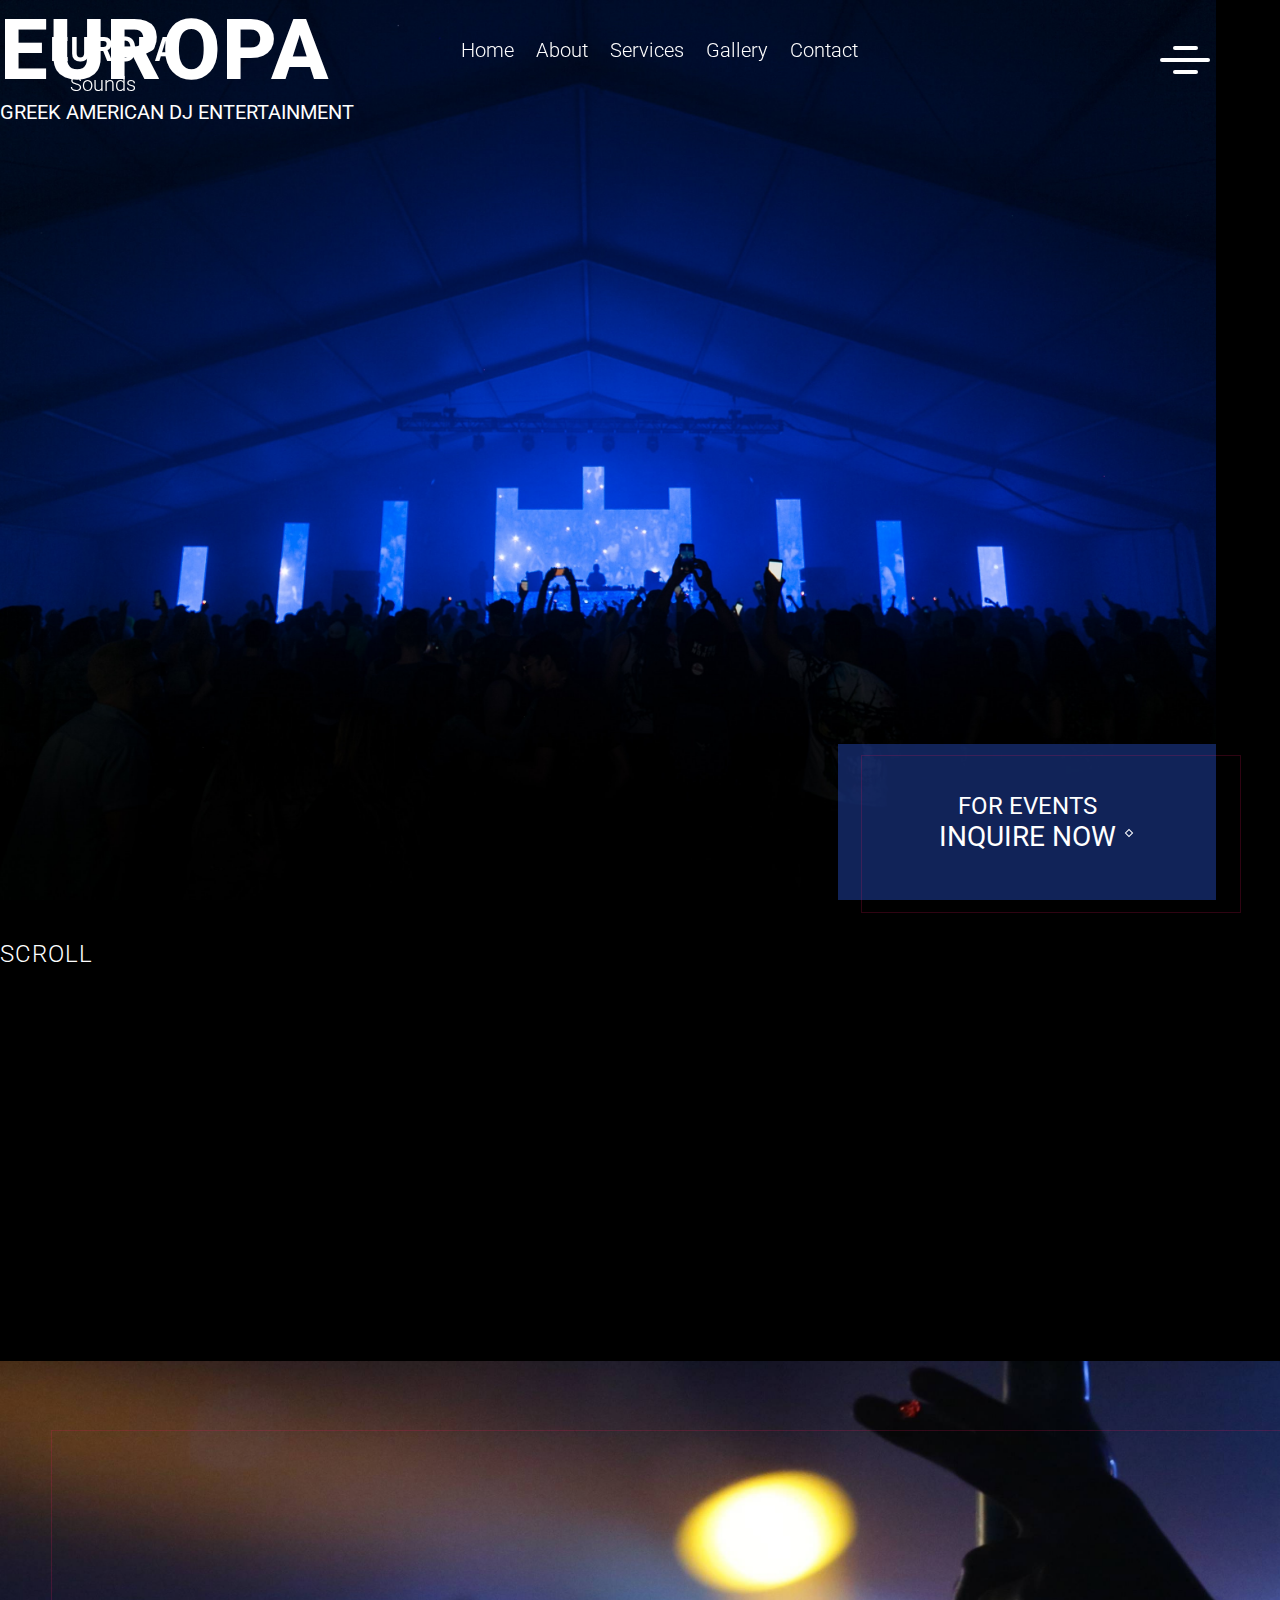
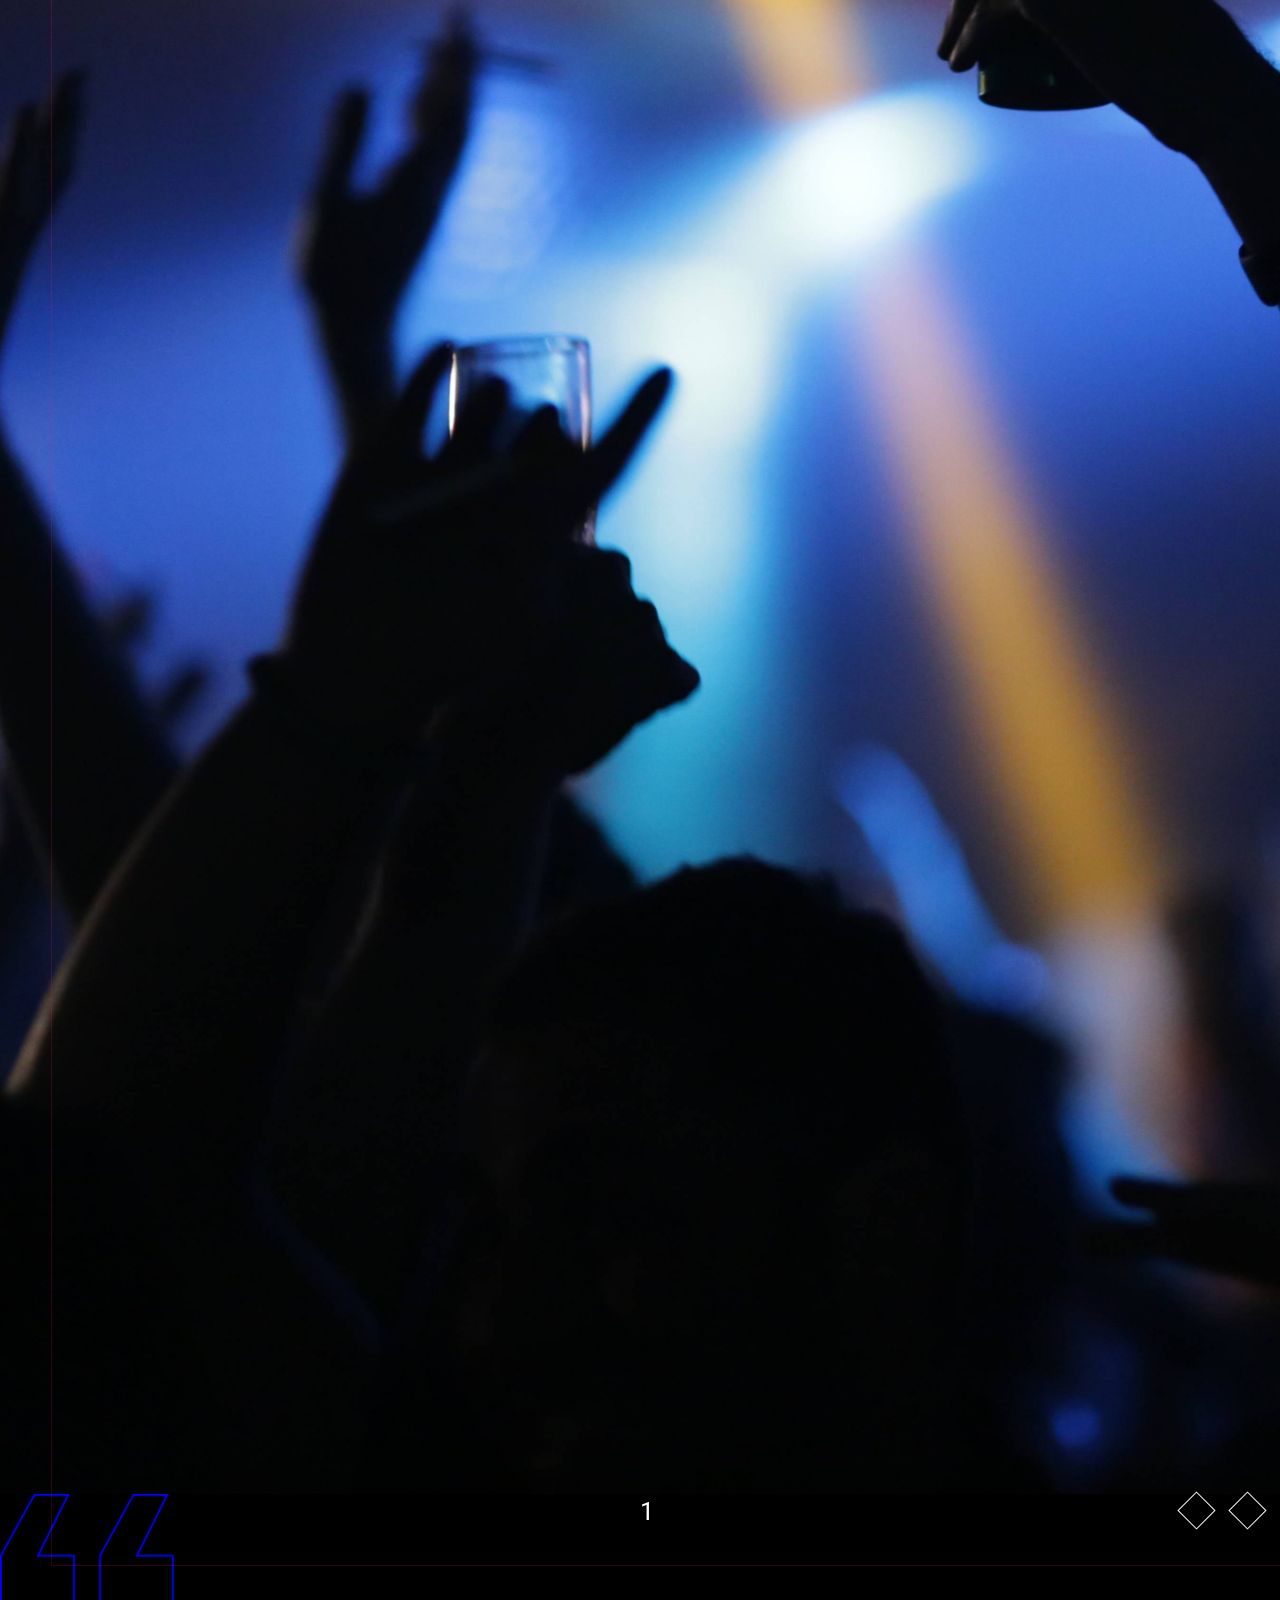
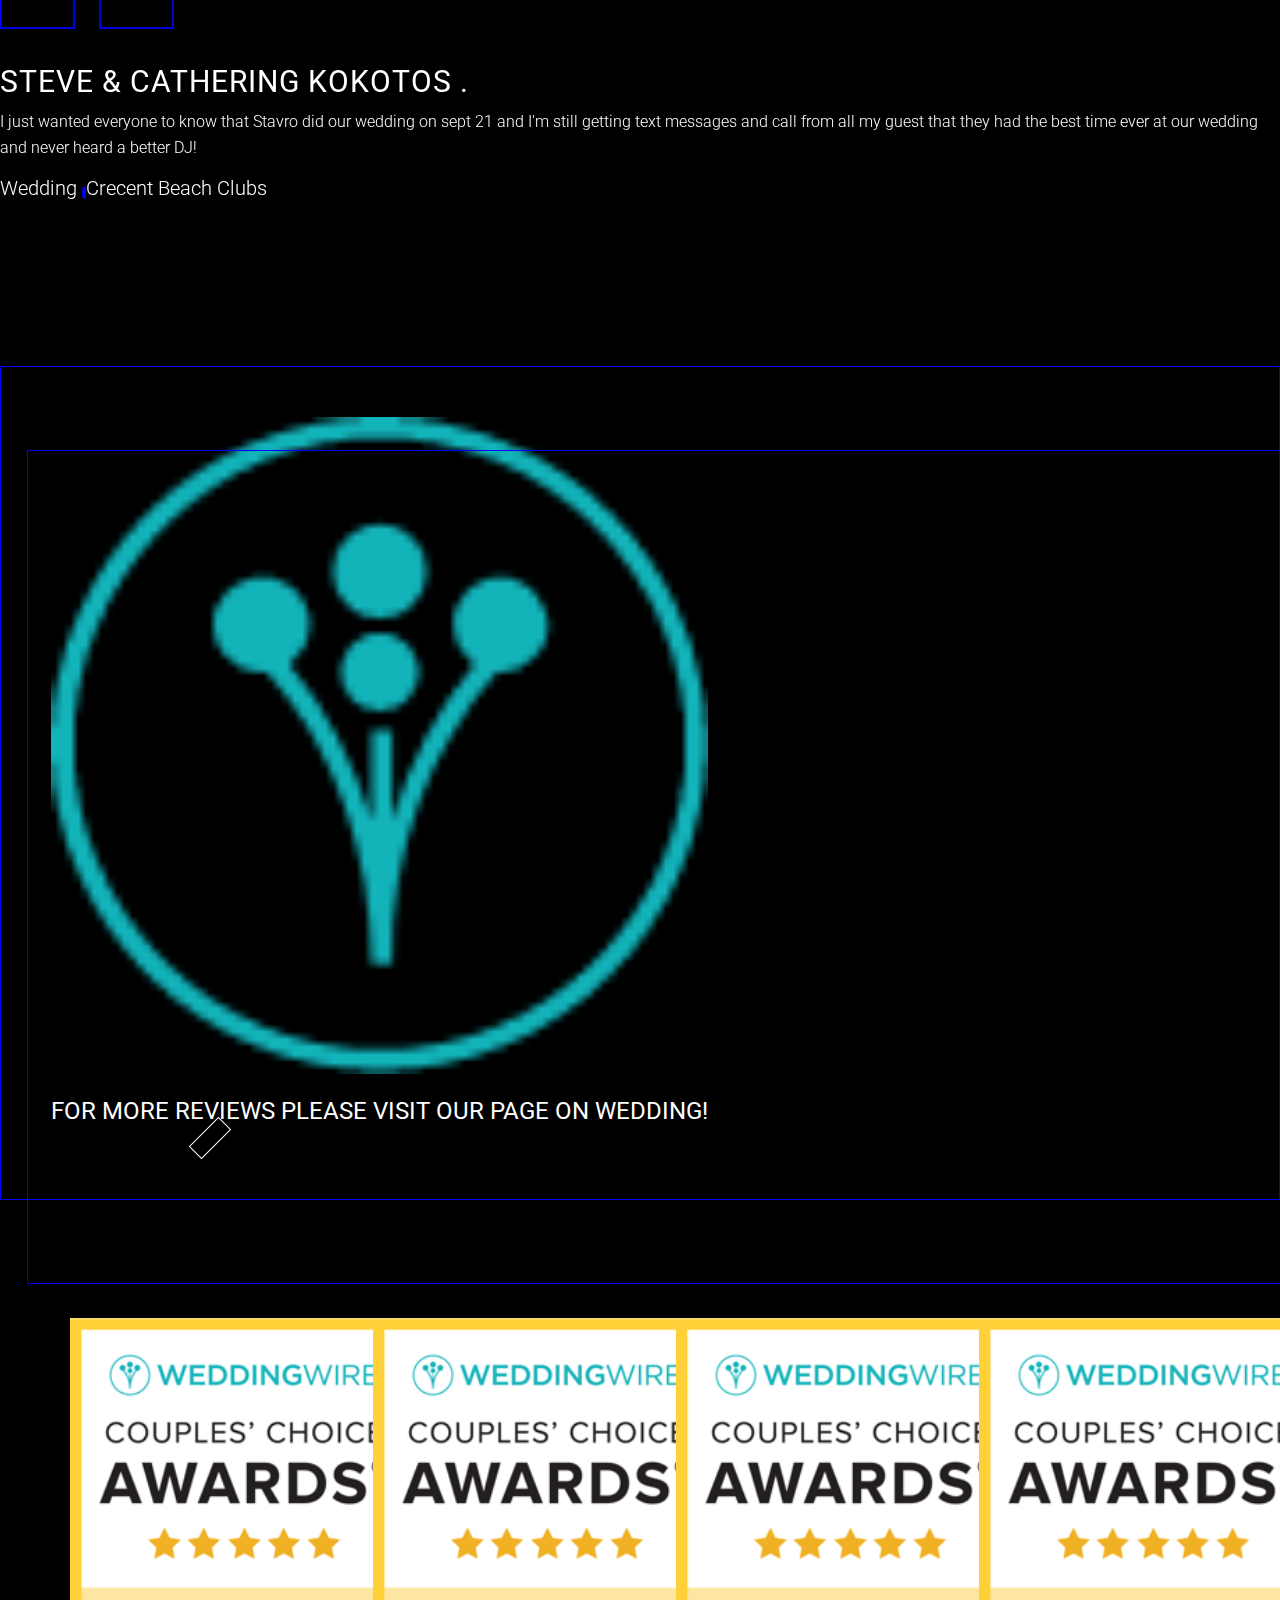
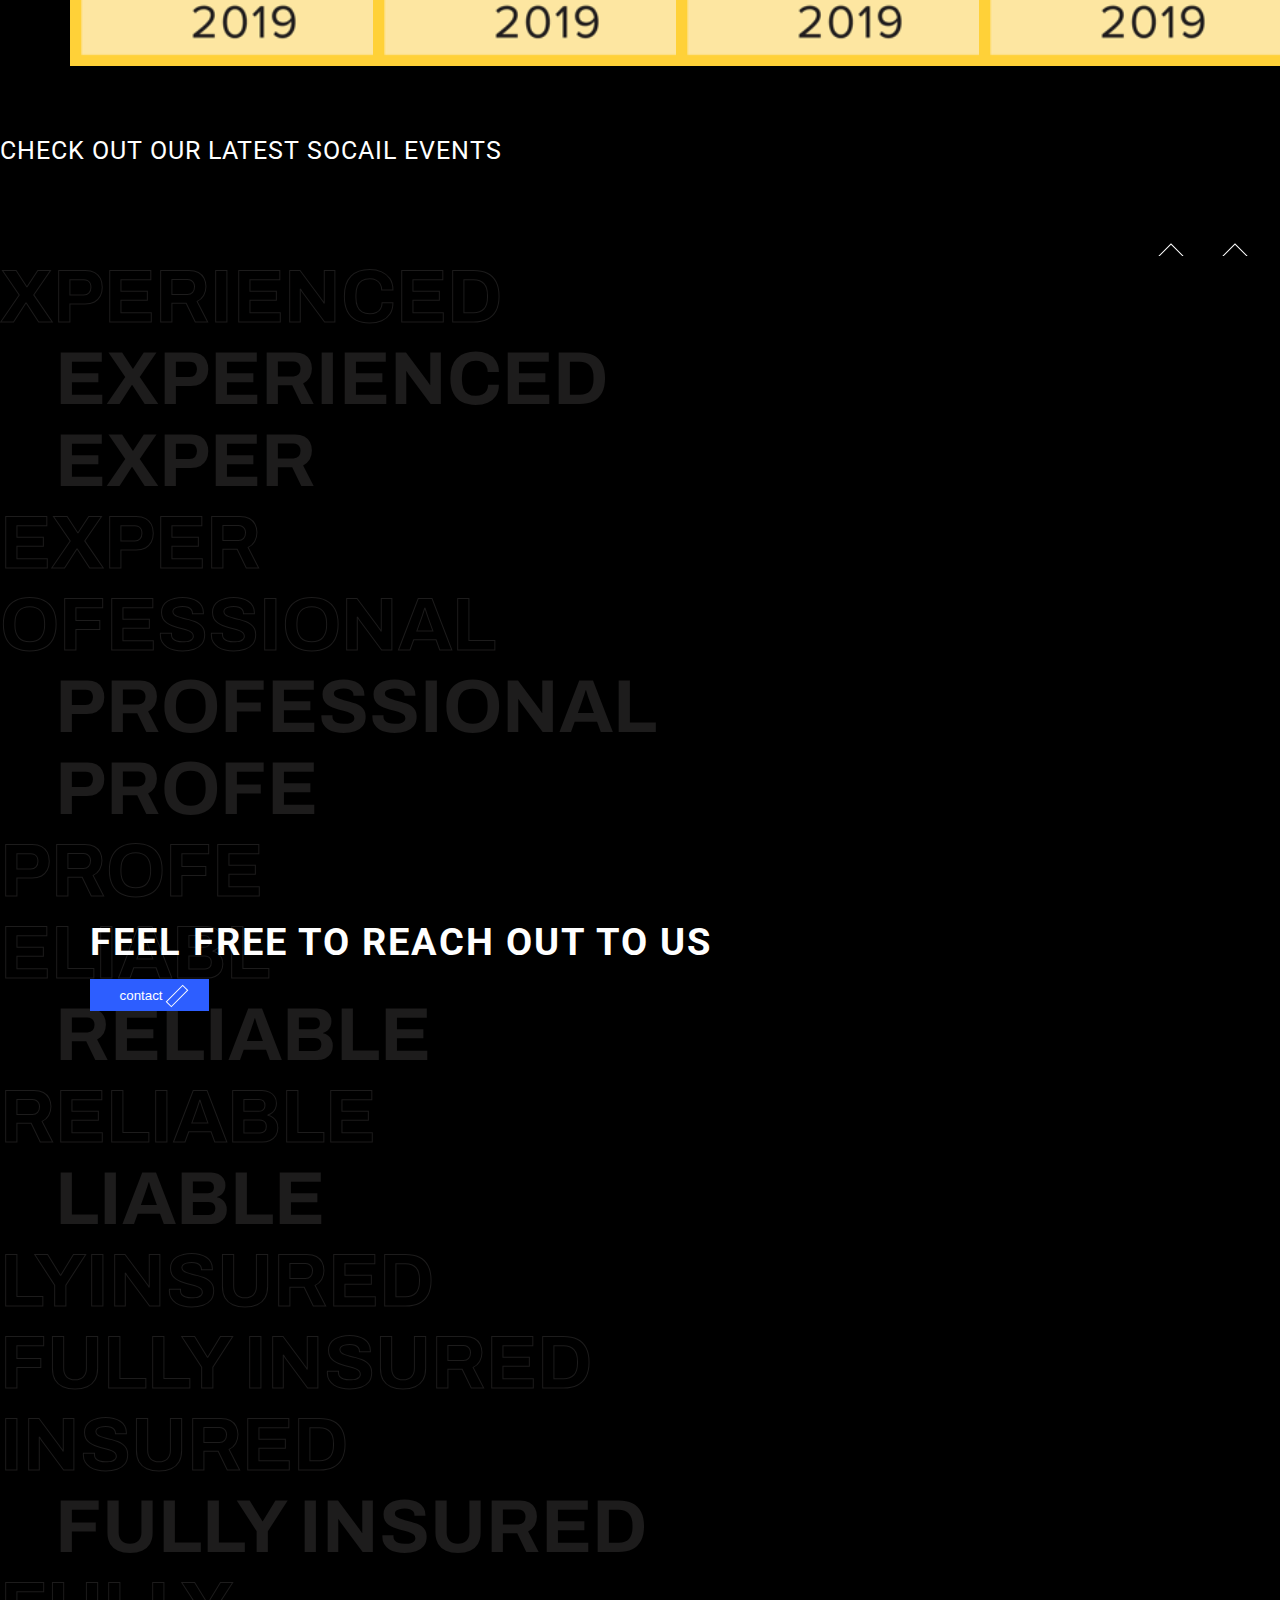
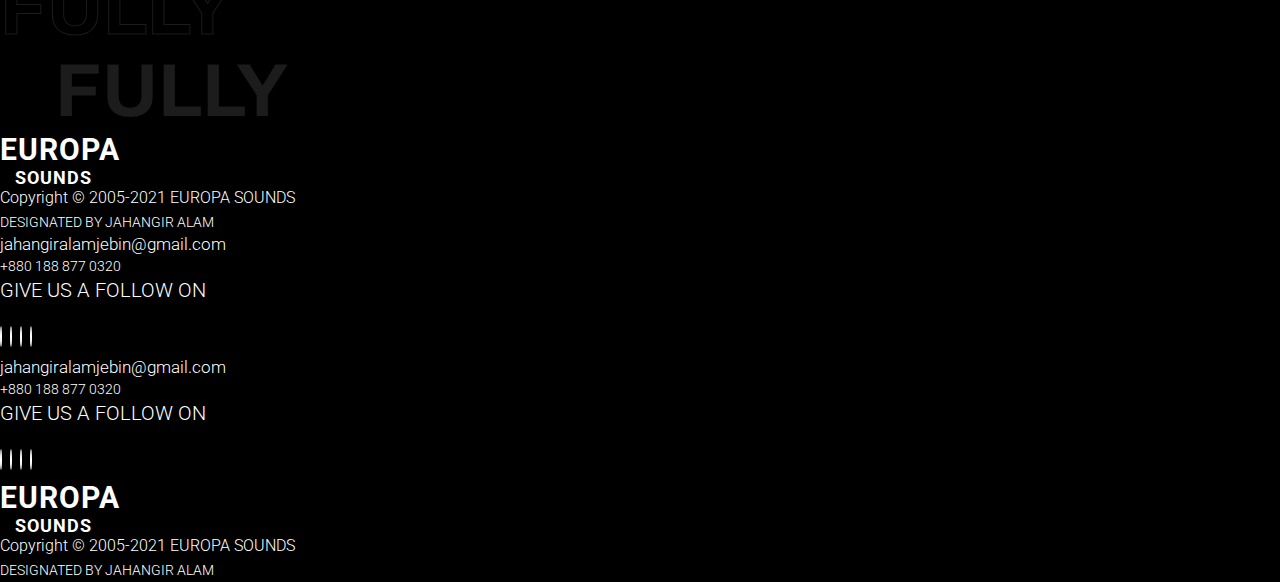
==== index.html @ 115126bd "all add" ====
<!DOCTYPE html>
<html lang="en">
<head>
    <meta charset="UTF-8">
    <meta http-equiv="X-UA-Compatible" content="IE=edge">
    <meta name="viewport" content="width=device-width, initial-scale=1.0">
    <title>Europa</title>
    <!-- google fonts -->
    <link rel="preconnect" href="https://fonts.googleapis.com">
    <link rel="preconnect" href="https://fonts.gstatic.com" crossorigin>
    <link href="https://fonts.googleapis.com/css2?family=Open+Sans:wght@800&family=Poppins:wght@200;300;400;900&family=Roboto:wght@300;400;500;700;900&display=swap" rel="stylesheet">
    <!--  -->
    <link rel="preconnect" href="https://fonts.googleapis.com">
    <link rel="preconnect" href="https://fonts.gstatic.com" crossorigin>
    <link href="https://fonts.googleapis.com/css2?family=Archivo+Narrow:ital,wght@0,400;0,500;0,600;0,700;1,600&family=Archivo:wght@300;400;500;600;700;800;900&family=Open+Sans:wght@800&family=Poppins:wght@200;300;400;900&family=Roboto:wght@400;500;700;900&display=swap" rel="stylesheet">
    <!-- magnific popup css -->
    <link rel="stylesheet" href="./css/magnific-popup.css">
    
    <!-- bootstrap -->
    <link href="https://cdn.jsdelivr.net/npm/bootstrap@5.1.3/dist/css/bootstrap.min.css" rel="stylesheet" integrity="sha384-1BmE4kWBq78iYhFldvKuhfTAU6auU8tT94WrHftjDbrCEXSU1oBoqyl2QvZ6jIW3" crossorigin="anonymous">
    <!-- fontawsome -->
    <link rel="stylesheet" href="https://pro.fontawesome.com/releases/v5.10.0/css/all.css" integrity="sha384-AYmEC3Yw5cVb3ZcuHtOA93w35dYTsvhLPVnYs9eStHfGJvOvKxVfELGroGkvsg+p" crossorigin="anonymous"/>
    <!-- slick slider -->
    <link rel="stylesheet" href="./css/slick.css">
    <link rel="stylesheet" href="./css/slick-theme.css">
    <!-- style css -->
    <link rel="stylesheet" href="./css/style.css">
</head>
<body>
   <!-- navbar part start -->
    <nav>
        <div class="logo ">
            <h3>EUROPA</h3>
            <h5>Sounds</h5>
        </div>
        <ul class="d-lg-block d-md-block">
            <a href="index.html">Home</a>
            <a href="about.html">About</a>
            <a href="service.html">Services</a>
            <a href="gallery.html">Gallery</a>
            <a href="contact.html">Contact</a>
        </ul>
        <div class="bars d-md-none d-lg-none">
            <div class="bars-item"></div>
        </div>
    </nav>
    <!-- navbar part end -->
    <header class="d-flex justify-center-center align-items-center">
        <div class="container">
            <div class="row header11">
                <div class="col-md-6 col-sm-7 col-9">
                    <div class="header-text">
                        <h2>EUROPA</h2>
                        <h6>GREEK AMERICAN DJ ENTERTAINMENT</h6>
                    </div>
                </div>
                
            </div>
            <div class="row header12">
                <div class="col-md-6 col-sm-7 col-9 ">
                    <div class="header-text">
                        <h2>EU</h2>
                        <h2>RO</h2>
                        <h2>PA</h2>
                        <h6>GREEK AMERICAN DJ ENTERTAINMENT</h6>
                    </div>
                </div>
                
            </div>
        </div>
        <div class="banner-socail-icon d-none d-lg-block d-md-block">
           <a href="#"><i class="fab fa-instagram"></i></a>
           <a href="#"><i class="fab fa-vimeo-v"></i></a>
           <a href="#"><i class="fab fa-facebook-f"></i></a>
            <a href="#"><i class="fab fa-twitter"></i></a>
        </div>
        <div class="event">
            <h4>FOR EVENTS</h4>
            <h3>INQUIRE NOW <span><i class="fas fa-arrow-right"></i></span></h3> 
        </div>
    </header>
    <!-- end part start -->

    <!-- scroll part start -->
    <section class="scroll ">
        <div class="container ">
            <div class="row">
                <div class=" text-center">
                       <a href="#testmonial">
                        <h2>SCROLL</h2>
                        <i class="fas fa-arrow-down"></i>
                       </a>
                </div>
            </div>
        </div>
    </section>
    <!-- scroll part end -->

    <!-- testmonial part start -->
    <div id="testmonial">
        <div class="container">
            <div class="row testmonialSlider">
                <div class="col-md-12 col-sm-12 col-12 d-lg-flex justify-content-lg-center align-items-lg-center d-md-flex justify-content-md-center align-items-md-cente">
                  
               <div class="col-md-5 col-sm-12 col-12">
                   <div class="row d-sm-flex justify-content-sm-center align-items-sm-center mx-sm-4 mx-2">
                    <div class="col-md-2 col-sm-2 col-2">
                        <div class="test-heading">
                            <h2>TESTMONIAL</h2>
                        </div>
                    </div>
                    <div class="col-md-10 col-sm-10 col-10">
                        <div class="testmonial-img">
                            <img src="./img/test05 (1).jpg" alt="">
                        </div>
                    </div>
                   </div>
               </div>
                <div class="col-md-1 d-none d-md-block d-lg-block"></div>
                <div class="col-md-6 col-sm-12 col-12">
                    <div class="test-content px-lg-4 mt-sm-5 mt-5 mt-md-0 mt-lg-0">
                        <img src="./img/Group 4.png" alt="">
                        <h4>STEVE & CATHERING KOKOTOS .</h4>
                        <p>I just wanted everyone to know that Stavro did our wedding on sept 21 and I'm still getting text messages and call from all my guest that they had the best time ever at our wedding and never heard a better DJ! </p>
                        <h6>Wedding <i class="fas fa-circle"></i> Crecent Beach Clubs</h6>
                    </div>
                </div>
                </div>
                <div class="col-md-12 col-sm-12 col-12 d-lg-flex justify-content-lg-center align-items-lg-center d-md-flex justify-content-md-center align-items-md-cente">
                  
                    <div class="col-md-5 col-sm-12 col-12">
                        <div class="row d-sm-flex justify-content-sm-center align-items-sm-center mx-sm-4 mx-2">
                         <div class="col-md-2 col-sm-2 col-2">
                             <div class="test-heading">
                                 <h2>TESTMONIAL</h2>
                             </div>
                         </div>
                         <div class="col-md-10 col-sm-10 col-10">
                             <div class="testmonial-img">
                                 <img src="./img/test111 (1).jpg" alt="">
                             </div>
                         </div>
                        </div>
                    </div>
                     <div class="col-md-1 d-none d-md-block d-lg-block"></div>
                     <div class="col-md-6 col-sm-12 col-12">
                         <div class="test-content px-lg-4 mt-sm-5 mt-5 mt-md-0 mt-lg-0">
                             <img src="./img/Group 4.png" alt="">
                             <h4>STEVE & CATHERING KOKOTOS .</h4>
                             <p>I just wanted everyone to know that Stavro did our wedding on sept 21 and I'm still getting text messages and call from all my guest that they had the best time ever at our wedding and never heard a better DJ! </p>
                             <h6>Wedding <i class="fas fa-circle"></i> Crecent Beach Clubs</h6>
                         </div>
                     </div>
                     </div>
                     <div class="col-md-12 col-sm-12 col-12 d-lg-flex justify-content-lg-center align-items-lg-center d-md-flex justify-content-md-center align-items-md-cente">
                  
                        <div class="col-md-5 col-sm-12 col-12">
                            <div class="row d-sm-flex justify-content-sm-center align-items-sm-center mx-sm-4 mx-2">
                             <div class="col-md-2 col-sm-2 col-2">
                                 <div class="test-heading">
                                     <h2>TESTMONIAL</h2>
                                 </div>
                             </div>
                             <div class="col-md-10 col-sm-10 col-10">
                                 <div class="testmonial-img">
                                     <img src="./img/test00 (1).jpg" alt="">
                                 </div>
                             </div>
                            </div>
                        </div>
                         <div class="col-md-1 d-none d-md-block d-lg-block"></div>
                         <div class="col-md-6 col-sm-12 col-12">
                             <div class="test-content px-lg-4 mt-sm-5 mt-5 mt-md-0 mt-lg-0">
                                 <img src="./img/Group 4.png" alt="">
                                 <h4>STEVE & CATHERING KOKOTOS .</h4>
                                 <p>I just wanted everyone to know that Stavro did our wedding on sept 21 and I'm still getting text messages and call from all my guest that they had the best time ever at our wedding and never heard a better DJ! </p>
                                 <h6>Wedding <i class="fas fa-circle"></i> Crecent Beach Clubs</h6>
                             </div>
                         </div>
                         </div>
                         <div class="col-md-12 col-sm-12 col-12 d-lg-flex justify-content-lg-center align-items-lg-center d-md-flex justify-content-md-center align-items-md-cente">
                  
                            <div class="col-md-5 col-sm-12 col-12">
                                <div class="row d-sm-flex justify-content-sm-center align-items-sm-center mx-sm-4 mx-2">
                                 <div class="col-md-2 col-sm-2 col-2">
                                     <div class="test-heading">
                                         <h2>TESTMONIAL</h2>
                                     </div>
                                 </div>
                                 <div class="col-md-10 col-sm-10 col-10">
                                     <div class="testmonial-img">
                                         <img src="./img/test11 (1).jpg" alt="">
                                     </div>
                                 </div>
                                </div>
                            </div>
                             <div class="col-md-1 d-none d-md-block d-lg-block"></div>
                             <div class="col-md-6 col-sm-12 col-12">
                                 <div class="test-content px-lg-4 mt-sm-5 mt-5 mt-md-0 mt-lg-0">
                                     <img src="./img/Group 4.png" alt="">
                                     <h4>STEVE & CATHERING KOKOTOS .</h4>
                                     <p>I just wanted everyone to know that Stavro did our wedding on sept 21 and I'm still getting text messages and call from all my guest that they had the best time ever at our wedding and never heard a better DJ! </p>
                                     <h6>Wedding <i class="fas fa-circle"></i> Crecent Beach Clubs</h6>
                                 </div>
                             </div>
                             </div>
            </div>
        </div>
    </div>
    <!-- testmonial part end -->

    <!-- Review part start -->
    <section id="review">
        <div class="container">
            <div class="row">
                <div class="col-md-12 col-sm-12 ">
                    <div class="review">
                        <div class="row ">
                            <div class="col-md-2 col-sm-2 col-3">
                                <img src="./img/Group 64.png" alt="">
                            </div>
                            <div class="col-md-6 col-sm-7 col-7">
                                <div class="review-text ">
                                    <h3>FOR MORE REVIEWS PLEASE VISIT OUR PAGE ON WEDDING!</h3>
                                </div>
                            </div>
                            <div class="col-md-4 col-sm-3 col-2 text-lg-end mt-lg-5 text-center">
                                <div class="review-icon">
                                    <i class="fas fa-arrow-right "></i>
                                </div>
                            </div>
                        </div>
                    </div>
                </div>
            </div>
        </div>
    </section>
    <!-- Review part end -->

    <!-- awards part start -->
    <section class="mb-lg-5 mb-4 awards2">
        <div class="">
          <div class="row">
              <div class="col-md-12 col-sm-12 col-12">
                  <div class="row">
                      <div class="col-md-1 col-sm-1 col-1">
                        <div class="award-text">
                            <h2>OUR<span>AWARDS</span></h2>
                        </div>
                      </div>
                      <div class="col-md-11 col-sm-11 col-11">
                          <div class="row awards">
                            <div class="col-md-3 col-sm-3 col-3 awarded">
                                <img class=" w-100" src="./img/awards1.png" alt="">
                            </div>
                            <div class="col-md-3 col-sm-3 col-3 awarded">
                                <img class=" w-100" src="./img/awards1.png" alt="">
                            </div>
                            <div class="col-md-3 col-sm-3 col-3 awarded">
                                <img class=" w-100" src="./img/awards1.png" alt="">
                            </div>
                            <div class="col-md-3 col-sm-3 col-3 awarded">
                                <img class=" w-100" src="./img/awards1.png" alt="">
                            </div>
                            <div class="col-md-3 col-sm-3 col-3 awarded">
                                <img class=" w-100" src="./img/awards1.png" alt="">
                            </div>
                          </div>
                      </div>
                  </div>
              </div>
          </div>
        </div>
    </section>
    <!-- awards part end -->
    
    <!-- event part start -->
    <section id="event" class="mb-2">
        <div class="container">
            <div class="row">
                <div class="col-12 text-md-start">
                   <div class="event-text">
                    <h4>CHECK OUT OUR LATEST SOCAIL EVENTS</h4>
                   </div>
                </div>
            </div>
            <div class="row mb-3 events">
                <div class="event-img">
                    <img class=" w-100" src="./img/event1.jpg" alt="">
                </div>
                <div class="event-img">
                    <img class=" w-100" src="./img/event2.jpg" alt="">
                </div>
                <div class="event-img">
                    <img class=" w-100" src="./img/event3.jpg" alt="">
                </div>
                <div class="event-img">
                    <img class=" w-100" src="./img/event2.jpg" alt="">
                </div>
            </div>
        </div>
    </section>
    <!-- event part end -->

    <!-- experienced part start -->
    <section id="experienced" class="my-lg-5 my-3 ">
          <div class="row">
              <div class="col-md-7">
                  <div class="exp-text">
                    <h3>Feel free to reach out to us</h3>
                    <button>contact <i class="fas fa-arrow-right"></i></button>
                  </div>
              </div>
          </div>
      </div>
        <div class="row  ">
                <div class="col-lg-4 col-md-6 col-sm-7 col-8  text-start">
                    <h2 class="exper-title">XPERIENCED</h2>
                </div>
                <div class="col-lg-6 col-md-6  d-none d-lg-block d-md-block  text-center">
                    <h2 class="ex">EXPERIENCED</h2>
                </div>
                <div class="d-lg-none d-md-none col-4 col-sm-5  text-center">
                    <h2 class="ex">EXPER</h2>
                </div>
                <div class="col-lg-2 d-none d-lg-block    text-end">
                    <h2 class="exper-title">EXPER</h2>
                </div>
            </div>
       
            <div class="row ">
                <div class="col-lg-4 col-md-6 col-sm-7 col-8 text-start">
                    <h2 class="exper-title">OFESSIONAL</h2>
                </div>
                <div class="col-lg-6 col-md-6  d-none d-lg-block d-md-block  text-center">
                    <h2 class="ex">PROFESSIONAL</h2>
                </div>
                <div class="d-lg-none d-md-none col-4 col-sm-5  text-center">
                    <h2 class="ex">PROFE</h2>
                </div>
                <div class="col-lg-2 d-none d-lg-block text-end">
                    <h2 class="exper-title">PROFE</h2>
                </div>
            </div>
        <div class="row ">
                <div class="col-lg-2 col-md-4 col-sm-6 col-6 text-start">
                    <h2 class="exper-title">ELIABL</h2>
                </div>
                <div class="col-lg-4 col-md-4 col-sm-6 col-6  text-center">
                    <h2 class="ex">RELIABLE</h2>
                </div>
                <div class="col-lg-4 col-md-4 d-lg-block d-md-block d-none  text-center">
                    <h2 class="exper-title">RELIABLE</h2>
                </div>
                <div class="col-lg-2 d-lg-block  d-none text-end">
                    <h2 class="ex">LIABLE</h2>
                </div>
            </div>
            <div class="row ">
                <div class="col-lg-4 md-4 d-lg-block d-md-block d-none text-start">
                    <h2 class="exper-title">LYINSURED</h2>
                </div>
                <div class="col-sm-7 d-none d-lg-none d-md-none text-center">
                    <h2 class="exper-title">FULLY INSURED</h2>
                </div>
                <div class="col-sm-7 col-10 d-lg-none d-md-none  text-center">
                    <h2 class="exper-title"> INSURED</h2>
                </div>
                <div class="col-lg-6 d-none d-lg-block col-md-5  text-center">
                    <h2 class="ex">FULLY INSURED</h2>
                </div>
                <div class="col-lg-2 col-md-3 d-none d-lg-block d-md-block col-sm-5 text-end">
                    <h2 class="exper-title">FULLY</h2>
                </div>
                <div class="col-lg-2 col-md-3 d-md-none d-lg-none col-2 col-sm-5 text-end">
                    <h2 class="ex">FULLY</h2>
                </div>
            

    </section>
    <!-- experienced part end -->

    <!-- footer part start -->
    <section class="d-flex justify-content-center align-items-center py-4 d-none d-md-block d-lg-block">
        <div class="container">
            <div class="row">
                <div class="col-md-4 col-sm-4 col-12">
                    <div class="footer-logo">
                        <h3>EUROPA</h3>
                        <h5>SOUNDS</h5>
                    </div>
                    <div class="footer-copy mt-lg-4 mt-md-3 mt-sm-2 mt-1">
                        <h6>Copyright &copy; 2005-2021 EUROPA SOUNDS</h6> 
                        <p>DESIGNATED BY <span>JAHANGIR ALAM</span></p>
                    </div>
                </div>
                <div class="col-md-4 col-sm-4 col-12">
                    <div class="footer-add">
                        <h6>jahangiralamjebin@gmail.com</h6>
                        <p>+880 188 877 0320</p>
                    </div>
                </div>
                <div class="col-md-4 col-sm-4 col-12">
                    <div class="footer-icon">
                        <h5>GIVE US A FOLLOW ON</h5>
                            <div class="f-socail">
                                <a href="#"><i class="fab fa-instagram"></i></a>
                                <a href="#"><i class="fab fa-vimeo-v"></i></a>
                                <a href="#"><i class="fab fa-facebook-f"></i></a>
                                 <a href="#"><i class="fab fa-twitter"></i></a>
                        </div>
                    </div>
                </div>
            </div>
        </div>
    </section>
    <section class="d-flex justify-content-center align-items-center py-4 d-md-none d-lg-none">
        <div class="container">
            <div class="row">
                <div class="col-md-4 col-sm-12 col-12 text-start">
                    <div class="footer-add">
                        <h6>jahangiralamjebin@gmail.com</h6>
                        <p>+880 188 877 0320</p>
                    </div>
                </div>
                <div class="col-md-4 col-sm-12 col-12 text-start mt-4 mb-3">
                    <div class="footer-icon">
                        <h5>GIVE US A FOLLOW ON</h5>
                            <div class="f-socail">
                                <a href="#"><i class="fab fa-instagram"></i></a>
                                <a href="#"><i class="fab fa-vimeo-v"></i></a>
                                <a href="#"><i class="fab fa-facebook-f"></i></a>
                                 <a href="#"><i class="fab fa-twitter"></i></a>
                        </div>
                    </div>
                </div>
                <div class="col-md-4 col-sm-12 col-12 text-start mt-4">
                    <div class="footer-logo">
                        <h3>EUROPA</h3>
                        <h5>SOUNDS</h5>
                    </div>
                    <div class="footer-copy mt-lg-4 mt-md-3 mt-sm-2 mt-1 mt-5">
                        <h6>Copyright &copy; 2005-2021 EUROPA SOUNDS</h6> 
                        <p>DESIGNATED BY <span>JAHANGIR ALAM</span></p>
                    </div>
                </div>
            </div>
        </div>
    </section>
    <!-- footer part end -->

    <!-- scroll to top button -->
   <a href="#" class="scrollUp">
    <i class="fas fa-arrow-up"></i>
   </a>

    <!-- bootstarp js -->
    <script src="https://cdn.jsdelivr.net/npm/bootstrap@5.1.3/dist/js/bootstrap.bundle.min.js" integrity="sha384-ka7Sk0Gln4gmtz2MlQnikT1wXgYsOg+OMhuP+IlRH9sENBO0LRn5q+8nbTov4+1p" crossorigin="anonymous"></script>
    <script src="https://cdnjs.cloudflare.com/ajax/libs/jquery/3.6.0/jquery.min.js"></script>
    <script src="./js/slick.min.js"></script>
    <!-- magnific js popup -->
    <script src="./js/jquery.magnific-popup.js"></script>
    <!--  -->
    <script src="./js/main.js"></script>
    <script src="./js/script.js"></script>
</body>
</html>
---- css/style.css ----
* {
  padding: 0;
  margin: 0;
  -webkit-box-sizing: border-box;
  box-sizing: border-box;
}

body {
  scroll-behavior: smooth;
  font-family: "Archivo", sans-serif;
  font-family: "Archivo Narrow", sans-serif;
  font-family: "Open Sans", sans-serif;
  font-family: "Poppins", sans-serif;
  font-family: "Roboto", sans-serif;
  background: #000000;
  overflow-x: hidden;
  width: 100%;
}

a {
  text-decoration: none;
}

ol,
li {
  list-style-type: none;
}

h1,
h2,
h3,
h4,
h5,
h6,
p {
  margin: 0;
  padding: 0;
}

/* nav part start */
nav {
  display: -webkit-box;
  display: -ms-flexbox;
  display: flex;
  -webkit-box-pack: justify;
  -ms-flex-pack: justify;
  justify-content: space-between;
  -webkit-box-align: center;
  -ms-flex-align: center;
  align-items: center;
  position: fixed;
  top: 0;
  left: 0;
  width: 100%;
  padding: 20px 50px;
  z-index: 80;
  transition: 0.5s ease-in-out;
  z-index: 1000;
  height: 100px;
}

nav.sticky {
  padding: 5px 50px;
  height: 80px;
  background: rgba(0, 0, 0, 0.781);
  border-bottom: 1px solid rgba(31, 29, 29, 0.712);
  transition: 0.5s ease-in-out;
}

nav ul a {
  padding-bottom: 6px;
  margin-right: 18px;
  font-size: 20px;
  color: #ffffff;
  font-weight: 300;
  -webkit-transition: 0.5s ease-in-out;
  transition: 0.5s ease-in-out;
  position: relative;
}

nav ul a::after {
  position: absolute;
  content: "";
  bottom: 0;
  left: 0;
  height: 3px;
  width: 0;
  background: #0000ff;
  -webkit-transition: 0.5s ease-in-out;
  transition: 0.5s ease-in-out;
}

nav ul a:hover::after {
  color: #0000ff;
  width: 100%;
}

nav h3 {
  font-size: 35px;
  color: #ffffff;
  letter-spacing: 1px;
  transition: 0.5s ease-in-out;
  display: block;
  font-family: "Archivo Narrow", sans-serif;
  margin-top: 20px;
}
nav.sticky h3 {
  font-size: 30px;
}

nav h5 {
  font-size: 20px;
  color: #ffffff;
  font-weight: 300;
  margin-left: 20px;
  transition: 0.5s ease-in-out;
}
nav.sticky h5 {
  font-size: 18px;
}
.bars {
  display: flex;
  flex-direction: column;
  justify-content: center;
  align-items: center;
}
.bars {
  height: 50px;
  width: 50px;
  display: flex;
  justify-content: center;
  align-items: center;
  cursor: pointer;
  margin-right: 20px;
  margin-top: 20px;
}
nav.open .bars-item {
  transform: translatex(-50px);
  background: transparent;
}
nav.open .bars-item::after {
  transform: rotate(45deg) translate(35px, -35px);
}
nav.open .bars-item::before {
  transform: rotate(-45deg) translate(35px, 35px);
}

.bars-item {
  height: 4px;
  width: 100%;
  background-color: #fff;
  border-radius: 6px;
  position: relative;
  transition: 0.5s ease-in-out;
}
.bars-item::after,
.bars-item::before {
  position: absolute;
  content: "";
  height: 4px;
  width: 50%;
  background-color: #fff;
  border-radius: 6px;
  transition: 0.5s ease-in-out;
  text-align: center;
  left: 25%;
}
.bars-item::after {
  transform: translatey(-12px);
}
.bars-item::before {
  transform: translatey(12px);
}
/* navbar part end */
/* =============================================================================================== */
header {
  background: url(../img/banner05.jpg);
  background-repeat: no-repeat;
  background-size: cover;
  background-position: center center;
  width: 95%;
  height: 100vh;
  overflow: hidden;
}
.header12 {
  display: none;
}
.header-text h2 {
  font-size: 85px;
  color: #fff;
  font-weight: 800;
  letter-spacing: 1px;
}
.header-text h6 {
  color: #fff;
  font-weight: 400;
  font-size: 20px;
}
header .banner-socail-icon {
  position: absolute;
  top: 50%;
  right: 2%;
}

header .banner-socail-icon i {
  display: block;
  margin-top: 15px;
  color: #ffffff;
  -webkit-transition: 0.5s ease-in-out;
  transition: 0.5s ease-in-out;
}

header .banner-socail-icon i:hover {
  color: #0000ff;
}

header .event {
  width: 378px;
  height: 156px;
  background: #2d60ee5e;
  text-align: center;
  position: absolute;
  bottom: 0;
  right: 5%;
  display: -webkit-box;
  display: -ms-flexbox;
  display: flex;
  -webkit-box-orient: vertical;
  -webkit-box-direction: normal;
  -ms-flex-direction: column;
  flex-direction: column;
  -webkit-box-pack: center;
  -ms-flex-pack: center;
  justify-content: center;
  -webkit-box-align: center;
  -ms-flex-align: center;
  align-items: center;
}

header .event h4 {
  color: #ffffff;
  font-size: 24px;
  font-weight: 400;
}

header .event h3 {
  font-size: 28px;
  color: #ffffff;
  font-weight: 400;
}

header .event h3 i {
  margin-left: 10px;
  font-size: 14px !important;
  padding: 2px;
  position: absolute;
  margin-top: 10px;
}

header .event h3 i::after {
  height: 100%;
  width: 100%;
  position: absolute;
  content: "";
  top: 0;
  left: 0;
  border: 1px solid #ffffff;
  -webkit-transform: rotate(45deg);
  transform: rotate(45deg);
}

header .event::after {
  position: absolute;
  content: "";
  top: 7%;
  left: 6%;
  height: 100%;
  width: 100%;
  border: 1px solid #ed145b;
  opacity: 0.2;
  z-index: 1;
}
/*# sourceMappingURL=style.css.map */
/* scroll part start */
.scroll {
  margin-top: 40px;
  overflow-x: hidden;
}
.scroll h2 {
  color: #fff;
  font-size: 24px;
  letter-spacing: 1px;
  font-weight: 300;
  cursor: pointer;
}
.scroll i {
  color: #0000ff;
  font-size: 24px;
  letter-spacing: 1px;
  font-weight: 300;
  margin-top: 7px;
  cursor: pointer;
}
/* scroll part end */
/* ============================ */
/* testmonial part start */
#testmonial {
  overflow-x: hidden;
}
.test-heading h2 {
  font-size: 50px;
  letter-spacing: 2px;
  font-weight: 400;
  color: #ffffff;
  transform: rotate(-90deg);
  margin-top: 250px;
}
.testmonial-img {
  width: 100%;
  height: 100%;
  position: relative;
}
.testmonial-img img {
  width: 100%;
  height: 100%;
}
.testmonial-img::after {
  position: absolute;
  content: "";
  top: 4%;
  left: 4%;
  height: 100%;
  width: 100%;
  border: #ed145b 1px solid;
  opacity: 0.2;
}

.test-content img {
  width: 174px;
  height: auto;
  margin-bottom: 35px;
}
.test-content h4 {
  font-size: 30px;
  color: #ffffff;
  font-weight: 400;
  letter-spacing: 1px;
  margin-bottom: 10px;
}
.test-content p {
  font-size: 16px;
  color: #ffffff;
  font-weight: 300;
  line-height: 26px;
}
.test-content h6 {
  font-size: 20px;
  color: #ffffff;
  font-weight: 300;
  margin-top: 15px;
}
.test-content h6 i {
  font-size: 8px;
  height: 20px;
  width: 20px;
  border: 2px solid #0000ff;
  text-align: center;
  line-height: 17px;
  transform: rotate(45deg);
  border-radius: 50% 50% 0 50%;
  padding-top: -10px;
  cursor: pointer;
}
/* slider arrows */
#testmonial .slick-slide {
  padding: 35px 0px;
  overflow-x: hidden;
}
.testmonialSlider {
  margin: 50px 0;
}
.slicer-arrowsl {
  position: absolute;
  top: 86%;
  left: 92%;
  color: #fff;
  cursor: pointer;
  z-index: 10;
  height: 25px;
  width: 25px;
  text-align: center;
  line-height: 25px;
}
.slicer-arrowsl::after {
  position: absolute;
  content: "";
  height: 100%;
  width: 100%;
  top: 0;
  left: 5px;
  border: 1px solid #fff;
  transform: rotate(45deg);
}
.slicer-arrowsr {
  position: absolute;
  top: 86%;
  left: 96%;
  color: #fff;
  cursor: pointer;
  z-index: 10;
  height: 25px;
  width: 25px;
  text-align: center;
  line-height: 25px;
}
.slicer-arrowsr::after {
  position: absolute;
  content: "";
  height: 100%;
  width: 100%;
  top: 0;
  left: 5px;
  border: 1px solid #fff;
  transform: rotate(45deg);
}
.slick-counter {
  position: absolute;
  top: 86%;
  left: 50%;
}
.current-num {
  z-index: 10;
  font-size: 25px;
  color: #fff;
}

/* review part start */
#review {
  margin: 80px 0 90px 0;
}
.review {
  position: relative;
  border: #0000ff 1px solid;
  padding: 50px;
  display: flex;
  justify-content: space-between;
  align-items: center;
}
.review::after {
  position: absolute;
  content: "";
  height: 100%;
  width: 100%;
  top: 10%;
  left: 2%;
  border: #0000ff 1px solid;
}
.review img {
  width: 100%;
  height: auto;
}
.review-text h3 {
  color: #fff;
  font-size: 24px;
  font-weight: 400;
  padding-top: 19px;
}
.review-icon i {
  font-size: 20px;
  font-weight: 300;
  padding: 8px;
  color: #fff;
  margin-left: 150px;
  position: relative;
}
.review-icon i::after {
  position: absolute;
  content: "";
  top: 0;
  left: 0;
  height: 100%;
  width: 100%;
  border: 1px solid #fff;
  transform: rotate(45deg);
}
/* review part end */
/* awards part start */
.awards2 {
  position: relative;
  overflow-x: hidden;
}
.awards {
  padding-left: 70px;
}
.awards2 .slick-slide {
  padding-right: 14px;
}
.award-text {
  text-align: center;
}
.award-text h2 {
  color: #fff;
  font-weight: 400;
  letter-spacing: 1px;
  transform: rotate(-90deg) translate(-173px, 84px);
}
.award-text h2 span {
  margin-left: 10px;
}
/* awards part end */
/* event part start */
#event {
  margin: 70px 0 0 0;
  overflow: hidden;
}
.event-text h4 {
  font-size: 25px;
  color: #fff;
  letter-spacing: 1px;
  font-weight: 400;
}
.event-img {
  margin-right: 20px;
}
#event .slick-slider {
  padding: 20px 0 70px 0;
}
.slicer-arrowse {
  position: absolute;
  top: 96%;
  left: 90%;
  z-index: 100;
  height: 30px;
  width: 30px;
  color: #fff;
  cursor: pointer;
  padding-top: 5px;
}
.slicer-arrowse::after {
  position: absolute;
  content: "";
  top: -2px;
  left: 3px;
  height: 100%;
  width: 100%;
  border: 1px solid #fff;
  transform: rotate(45deg);
}
.slicer-arrowser {
  position: absolute;
  top: 96%;
  left: 95%;
  z-index: 100;
  height: 30px;
  width: 30px;
  color: #fff;
  cursor: pointer;
  padding-top: 5px;
}
.slicer-arrowser::after {
  position: absolute;
  content: "";
  top: -2px;
  left: 3px;
  height: 100%;
  width: 100%;
  border: 1px solid #fff;
  transform: rotate(45deg);
}
/* event part end */
/* experienced part start */
#experienced {
  position: relative;

  overflow-x: hidden;
}
.experienced {
  display: flex;
  justify-content: center;
  align-items: center;
  width: 100%;
  overflow: hidden;
}
#experienced h2 {
  font-family: "Archivo", sans-serif;
  font-size: 75px;
  color: rgb(29, 28, 28);
  font-weight: 700;
}
.ex {
  margin-left: 55px;
}
.exper-title {
  -webkit-text-fill-color: transparent;
  -webkit-text-stroke-width: 1px;
}
.exp-text {
  position: absolute;
  top: 45%;
  left: 7%;
}
.exp-text h3 {
  color: white;
  font-size: 38px;
  letter-spacing: 2px;
  text-transform: uppercase;
}
.exp-text button {
  border: none;
  outline: none;
  background: none;
  padding: 8px 30px;
  background: #2d5eff;
  color: #fff;
  margin-top: 15px;
}
.exp-text button i {
  color: #fff;
  padding: 3px;
  position: relative;
  margin-left: 10px;
  font-size: 14px;
}
.exp-text button i::after {
  position: absolute;
  content: "";
  top: 0;
  left: 0;
  height: 100%;
  width: 100%;
  border: 1px solid #fff;
  transform: rotate(45deg);
}
/* testmonial part end */

/* footer part start */
.footer-logo h3 {
  font-size: 30px;
  color: #fff;
  letter-spacing: 1px;
}
.footer-logo h5 {
  font-size: 18px;
  margin-left: 15px;
  color: #fff;
  letter-spacing: 1px;
  position: relative;
}
.footer-copy h6 {
  font-size: 16px;
  font-weight: 300;
  color: #fff;
}
.footer-copy p {
  font-size: 14px;
  color: #fff;
  font-weight: 300;
  margin-top: 7px;
}
.footer-add h6 {
  font-size: 17px;
  font-weight: 300;
  color: #fff;
  margin-bottom: 4px;
}
.footer-add p {
  font-size: 14px;
  font-weight: 300;
  color: #fff;
  margin-bottom: 4px;
}
.footer-copy p {
  position: relative;
  padding-bottom: 4px;
}

.footer-icon h5 {
  font-size: 20px;
  font-weight: 300;
  color: #fff;
  margin-bottom: 15px;
}
.footer-icon i {
  height: 40px;
  width: 40px;
  line-height: 40px;
  color: #fff;
  border: 1px solid #fff;
  border-radius: 50%;
  text-align: center;
  margin-right: 8px;
  transition: 0.5s ease-in-out;
}
.footer-icon i:hover {
  background: #0000ff;
  border: 1px solid #0000ff;
  transform: translateY(-7px);
}
/* footer part end */
/* testmonial part start */

/* testmonial part end */

/* scroll up */
.scrollUp {
  display: flex;
  justify-content: center;
  align-items: center;
  position: fixed;
  right: 30px;
  bottom: 1px;
  height: 50px;
  width: 50px;
  text-align: center;
  background: #000000;
  border: 1px solid rgba(87, 86, 86, 0.705);
  border-radius: 50%;
  opacity: 0;
  transition: 0.5s;
}
.scrollUp.scrollBtn {
  opacity: 1;
  transform: translatey(-40px);
  z-index: 20;
}
.scrollUp i {
  font-size: 22px;
  color: #fff;
}
/* =====================================gallery part css start ====================== */
#gallery {
  margin-top: 130px;
  margin-bottom: 40px;
}
#gallery h2 {
  font-size: 50px;
  color: #fff;
  font-weight: 700;
  letter-spacing: 2px;
  text-transform: uppercase;
}
#gallery h6 {
  font-size: 20px;
  color: #fff;
  font-weight: 300;
  letter-spacing: 1px;
  cursor: pointer;
}
#gallery h6 i {
  font-size: 16px !important;
  margin-left: 15px;
  padding: 6px;
  position: relative;
}
#gallery h6 i:after {
  position: absolute;
  content: "";
  top: 0;
  left: 0;
  height: 100%;
  width: 100%;
  border: 1px solid #fff;
  transform: rotate(45deg);
}
.gallerys img {
  width: 100%;
  height: 423px;
}
.videos img {
  height: 435px;
}

#gallery .slick-slide {
  padding: 10px 10px 40px;
}
#gallery h5 {
  font-size: 24px;
  color: #fff;
  text-transform: uppercase;
  font-weight: 400;
  text-align: center;
  margin-top: 10px;
}
#gallery h5 span {
  color: rgb(71, 71, 71) !important;
  font-size: 20px !important;
}
.garrow {
  top: 100%;
  left: 85%;
}
.garrow2 {
  top: 100%;
  left: 95%;
}
/* photo booth */
#photo-colation {
  margin-top: 150px;
}
#photo-colation h2 {
  font-size: 40px;
  margin-bottom: 20px;
  color: #fff;
  text-transform: uppercase;
  font-weight: 400;
}
#photo-colation h6 {
  font-size: 16px;
  color: #fff;
  font-weight: 300;
  margin-top: 10px;
}
.experien {
  margin-top: 100px;
}
/* video gallery part */
.video-btn {
  width: 100%;
  position: relative;
}
.video-btn .video-icon {
  position: absolute;
  top: 50%;
  left: 50%;
  transform: translate(-50%, -50%);
  text-align: center;
  line-height: 80px;
  height: 75px;
  width: 75px;
  border-radius: 50%;
  background-color: rgba(255, 255, 255, 0.849);
  cursor: pointer;
  z-index: 2;
}
.video-btn .video-icon::before {
  content: "";
  position: absolute;
  border: 15px solid #0000ffb9;
  border-radius: 50%;
  top: -20px;
  bottom: -20px;
  left: -20px;
  right: -20px;
  animation: bloom1 1.5s linear infinite;
  opacity: 0;
  z-index: 1;
}
.video-btn .video-icon::after {
  content: "";
  position: absolute;
  border: 15px solid #0000ffb9;
  border-radius: 50%;
  top: -20px;
  bottom: -20px;
  left: -20px;
  right: -20px;
  animation: bloom2 1.5s linear infinite;
  opacity: 0;
  z-index: 1;
  animation-delay: 0.4s;
}
.video-btn .video-icon i {
  font-size: 25px;
  color: #0000ff;
}
@keyframes bloom1 {
  0% {
    transform: scale(0.5);
  }
  50% {
    opacity: 1;
  }
  100% {
    transform: scale(1.5);
  }
}
@keyframes bloom2 {
  0% {
    transform: scale(0.5);
  }
  50% {
    opacity: 1;
  }
  100% {
    transform: scale(1.5);
  }
}
/* =====================================gallery part css end ======================== */

/* =====================================contact part css end ======================== */
#contact {
  margin-top: 170px;
  margin-bottom: 50px;
}
.contact-form {
  width: 100%;
}
.contact-add h3 {
  color: #fff;
  font-size: 50px;
  font-weight: 400;
}
.contact-add h6 {
  color: rgb(228, 228, 228);
  font-size: 20px;
  font-weight: 300;
  margin-bottom: 5px;
}
.contact-add h5 {
  color: rgb(228, 228, 228);
  font-size: 24px;
  font-weight: 300;
}
.contact-box {
  display: flex;
  justify-content: center;
  align-items: center;
  width: 100%;
}
.contact-box h6 {
  width: 20%;
  color: #fff;
  font-weight: 300;
}
.contact-box textarea,
.contact-box input {
  width: 80%;
  border: none;
  outline: none;
  background: none;
  border: 1px solid rgba(240, 240, 240, 0.493);
  margin: 10px 0;
  color: #fff;
}
.contact-box textarea {
  height: 130px;
  padding: 10px 0 0 10px;
}
.textarea-box {
  margin-top: -18%;
}
.contact-box input {
  padding: 7px;
}
.contact-box textarea {
  resize: none;
}
.contact-btn button {
  border: none;
  outline: none;
  background: none;
  height: 50px;
  width: 150px;
  background: #2d5eff;
  color: #fff;
  font-weight: 600;
  font-size: 16px;
  letter-spacing: 2px;
  margin-top: 20px;
}
.contact-btn button i {
  position: relative;
  padding: 2px;
  margin-left: 10px;
}
.contact-btn button i:after {
  position: absolute;
  content: "";
  top: 0;
  left: 0;
  height: 100%;
  width: 100%;
  border: 1px solid #fff;
  transform: rotate(45deg);
}
/* conatact-maps */
#contact-maps {
  position: relative;
}
.google-map {
  position: absolute;
  top: 10%;
  left: 40%;
}
.contact-title {
  position: relative;
}
.contact-title h2 {
  font-size: 250px;
  font-weight: 900;
  color: rgba(255, 255, 255, 0.63);
  margin-top: -50px;
  -webkit-text-fill-color: transparent;
  -webkit-text-stroke-width: 1px;
  letter-spacing: 17px;
}

.contact-title2 {
  position: absolute;
  top: 5%;
  left: 24%;
}
.contact-title2 h2 {
  font-size: 250px;
  font-weight: 900;
  color: #ed145cbe;
  margin-top: -50px;
  -webkit-text-fill-color: transparent;
  -webkit-text-stroke-width: 1px;
  letter-spacing: 17px;
}
/* ======================================
services part start ===================
*/
#services {
  background: url(../img/services2.jpg) repeat fixed 100%;
  width: 100%;
  height: 100vh;
  z-index: 1;
  position: relative;
}
.services-container {
  margin-top: 100px;
}
#services4::after,
#services3::after,
#services2:after,
#services::after {
  position: absolute;
  content: "";
  top: 0;
  left: 0;
  height: 100%;
  width: 100%;
  background: rgba(0, 0, 0, 0.699);
  z-index: -1;
}
.services-title {
  margin-left: 20px;
}
.services-title h2 {
  font-size: 40px;
  color: white;
  font-weight: 500;
  letter-spacing: 2px;
  margin-bottom: 20px;
}
.services-title p {
  font-weight: 300;
  color: #ddd;
  font-size: 16px;
  line-height: 27px;
  margin-bottom: 15px;
}
.services-img {
  width: 100%;
  position: relative;
}
.services-img::after {
  position: absolute;
  content: "";
  top: 5%;
  left: 5%;
  height: 100%;
  width: 100%;
  border: 1px solid #ed145b;
}
.services-img img {
  width: 100%;
  height: auto;
}
#services2 {
  background: url(../img/services3.jpg) repeat fixed 100%;
  background-size: cover;
  background-position: center;
  background-repeat: no-repeat;
  width: 100%;
  height: 100vh;
  position: relative;
  z-index: 1;
}
#services3 {
  background: url(../img/services4.jpg) repeat fixed 100%;
  background-size: cover;
  background-position: center;
  background-repeat: no-repeat;
  width: 100%;
  height: 100vh;
  position: relative;
  z-index: 1;
}
#services4 {
  background: url(../img/services5.jpg) repeat fixed 100%;
  background-size: cover;
  background-position: center;
  background-repeat: no-repeat;
  width: 100%;
  height: 100vh;
  position: relative;
  z-index: 1;
}
/* ========================================= */
/* =====================================contact part css end ======================== */

/* =====================================about part css start ======================== */
#about {
  margin-top: 160px;
}
.about-text h2 {
  font-size: 40px;
  color: #fff;
  font-weight: 400;
}
.about-text p {
  color: rgb(168, 168, 168);
  font-size: 16px;
  font-weight: 300;
  line-height: 27px;
  margin-top: 30px;
}
.about-card {
  margin-top: 100px;
}

.about-img {
  position: relative;
}
.about-img::after {
  position: absolute;
  content: "";
  top: 5%;
  left: 5%;
  border: 1px solid #ed145b;
  height: 100%;
  width: 100%;
  opacity: 0.5;
}
/* =====================================about part css end ======================== */

/* responsive */
/* ====================================== */
@media (min-width: 768px) and (max-width: 991px) {
  .test-content img {
    width: 144px;
    margin-bottom: 20px;
  }
  .test-content h4 {
    font-size: 25px;
  }
  .slick-counter {
    top: 90%;
    left: 50%;
  }
  .slicer-arrowsr {
    top: 90%;
    left: 88%;
  }
  .slicer-arrowsl {
    top: 90%;
    left: 82%;
  }
  .test-heading h2 {
    font-size: 40px;
  }
  #testmonial .slick-slide {
    margin: 45px 0px;
  }
  /* review part */
  #review {
    padding: 20px 0 20px 0;
  }
  .review {
    padding: 40px;
  }
  .review-text h3 {
    font-size: 20px;
  }
  .review img {
    margin-top: 30px;
  }
  .review-icon i {
    margin-top: 33px;
    margin-left: 40px;
  }
  /* award part */

  .award-text h2 {
    font-size: 20px;
    transform: rotate(-90deg) translate(-107px, 84px);
  }
  #gallery h5 {
    font-size: 20px;
  }
  #photo-colation h2 {
    font-size: 30px;
    margin-bottom: 15px;
  }
  .contact-box h6 {
    width: 25%;
    font-size: 16px;
  }
  .contact-box textarea,
  .contact-box input {
    width: 75%;
  }
  /* contact part */
  /* services part */

  .services-title h2 {
    font-size: 30px;
    margin-bottom: 10px;
  }
  .services-title p {
    font-weight: 300;
    color: #ddd;
    font-size: 16px;
    line-height: 25px;
    margin-bottom: 8px;
  }
  #services,
  #services2,
  #services3,
  #services4 {
    height: 100%;
    padding: 100px 0;
  }
}

/* ============================= */

/* ================================================== */
@media (min-width: 575px) and (max-width: 767px) {
  header .event {
    width: 300px;
    height: 130px;
  }
  #testmonial .slick-slide {
    margin: 95px 0px;
  }
  .slicer-arrowsl {
    top: 91%;
    left: 76%;
  }
  .slicer-arrowsr {
    top: 91%;
    left: 84%;
  }
  .slick-counter {
    top: 91%;
    left: 20%;
  }
  /* review part */
  .review-text h3 {
    font-size: 16px;
    margin-top: -10px;
  }
  .review-icon i {
    font-size: 16px;
    padding: 5px;
    margin-left: 50px;
  }
  /* award part */
  .award-text h2 {
    font-size: 18px;
    transform: rotate(-90deg) translate(-104px, 75px);
  }
  /* event part */
  .event-text h4 {
    font-size: 20px;
  }
  .slicer-arrowse {
    top: 88%;
    left: 70%;
  }
  .slicer-arrowser {
    top: 88%;
    left: 83%;
  }
  #gallery .slick-slide {
    padding-bottom: 40px;
  }
  .garrow {
    top: 97%;
    left: 70%;
  }
  .garrow2 {
    top: 97%;
    left: 85%;
  }
  #gallery h5 {
    font-size: 18px;
  }
  #photo-colation h2 {
    font-size: 20px;
    margin-bottom: 10px;
  }
  #photo-colation h6 {
    font-size: 14px;
    margin-bottom: 10px;
  }
  .contact-box {
    display: flex;
    flex-direction: column;
    justify-content: flex-start;
    align-items: flex-start;
    width: 100%;
  }
  .contact-box textarea,
  .contact-box input {
    width: 100%;
  }
  .textarea-box {
    margin-top: 0;
  }
  /* google maps */
  .contact-title2 {
    left: 3%;
    top: 7%;
  }
  .contact-title2 h2,
  .contact-title h2 {
    font-size: 200px;
  }
  .google-map {
    left: 20%;
  }
  /* services part */
  /* services part */

  .services-title h2 {
    font-size: 25px;
    margin-bottom: 10px;
  }
  .services-title p {
    font-weight: 300;
    color: #ddd;
    font-size: 14px;
    line-height: 25px;
    margin-bottom: 8px;
  }
  #services,
  #services2,
  #services3,
  #services4 {
    height: 100%;
    padding: 30px 0;
  }
  .services-img {
    margin-top: 20px;
  }
}

/* ================================================== */
@media (min-width: 220px) and (max-width: 576px) {
  .header11 {
    display: none;
  }
  .header12 {
    display: block;
    margin: 200px 0;
  }
  .header-text h2 {
    font-size: 60px;
    margin-top: -10px;
  }
  .header-text h6 {
    font-size: 16px;
  }
  nav {
    padding: 20px 10px;
  }
  nav.sticky {
    padding: 5px 20px;
  }
  header .event {
    width: 210px;
    height: 100px;
    right: 10%;
  }
  header .event h4 {
    font-size: 16px;
  }
  header .event h3 {
    font-size: 20px;
  }
  header .event h3 i {
    margin-top: -5px;
  }
  /* TEST */
  .test-heading h2 {
    font-size: 25px;
    margin-top: 200px;
  }
  .test-content img {
    width: 120px;
    margin: 0 auto;
  }
  .test-content h4 {
    font-size: 20px;
    margin-top: 10px;
  }
  .test-content p {
    font-size: 14px;
  }
  .test-content h6 {
    font-size: 16px;
    letter-spacing: 1px;
  }
  .slicer-arrowsl {
    top: 94%;
    left: 68%;
  }
  .slicer-arrowsr {
    top: 94%;
    left: 84%;
  }
  .slick-counter {
    top: 94%;
    left: 10%;
  }
  .testmonialSlider {
    padding: 50px 0;
  }
  /* review part */
  .review {
    padding: 20px;
    margin: 0 15px;
  }

  .review-text h3 {
    font-size: 14px;
    letter-spacing: 1px;
    margin-top: 20px;
    font-weight: 400;
  }
  .review-icon {
    text-align: center;
  }
  .review-icon i {
    font-size: 14px;
    padding: 3px;
    margin-top: 50px;
    margin-left: 0;
  }
  /* award part */
  .award-text h2 {
    font-size: 14px;
    transform: rotate(-90deg) translate(-95px, 64px);
  }
  /* event part */
  .event-text h4 {
    font-size: 18px;
  }
  .slicer-arrowse {
    top: 92%;
    left: 65%;
  }
  .slicer-arrowser {
    top: 92%;
    left: 80%;
  }
  .exp-text h3 {
    font-size: 20px;
  }
  /*  */
  .garrow {
    top: 97%;
    left: 52%;
  }
  .garrow2 {
    top: 97%;
    left: 75%;
  }
  #gallery h2 {
    font-size: 18px;
  }
  #gallery h5 {
    font-size: 16px;
  }
  #gallery h6 i {
    margin-left: 5px;
    margin-top: 10px;
  }
  .contact-box {
    display: flex;
    flex-direction: column;
    justify-content: flex-start;
    align-items: flex-start;
    width: 100%;
  }
  .contact-box textarea,
  .contact-box input {
    width: 100%;
  }
  .textarea-box {
    margin-top: 0;
  }
  .contact-box {
    margin-top: 15px;
  }
  .video-btn .video-icon {
    line-height: 55px;
    height: 55px;
    width: 55px;
  }
  .video-btn .video-icon i {
    font-size: 16px;
  }
  /* google maps */
  .contact-title2 {
    left: 3%;
    top: 7%;
  }
  .contact-title2 h2,
  .contact-title h2 {
    font-size: 180px;
  }
  .google-map {
    left: 5%;
  }
  .google-map {
    width: 20%;
  }
  /* services part */

  .services-title h2 {
    font-size: 20px;
    margin-bottom: 5px;
  }
  .services-title p {
    font-weight: 300;
    color: #ddd;
    font-size: 14px;
    line-height: 25px;
    margin-bottom: 8px;
  }
  #services,
  #services2,
  #services3,
  #services4 {
    height: 100%;
    padding: 30px 10px;
  }
  .services-img {
    margin-top: 10px;
  }
  .services-img::after {
    top: 5%;
    left: 5%;
  }
  #about {
    padding: 0 15px;
  }
  .about-card {
    margin-top: 50px;
  }
}

/* ============== */
@media (max-width: 768px) {
  nav ul {
    display: flex;
    flex-direction: column;
    position: absolute;
    top: 100%;
    margin-top: 1px;
    left: -100%;
    width: 100%;
    height: 100vh;
    background-color: #000000;
    transition: 0.5s ease-in-out;
  }
  nav.open {
    background-color: #000000;
  }
  nav.open ul {
    left: 0;
  }
  nav.sticky {
    background-color: #000000;
    border-bottom: 2px solidrgb(22, 22, 22) d;
    z-index: 10000000000000;
  }

  nav ul a {
    width: 10%;
    margin-top: 10px;
  }
  /* banner part */
  header {
    width: 100%;
  }
  /* gallery part */
  #gallery h2 {
    font-size: 30px;
  }
}
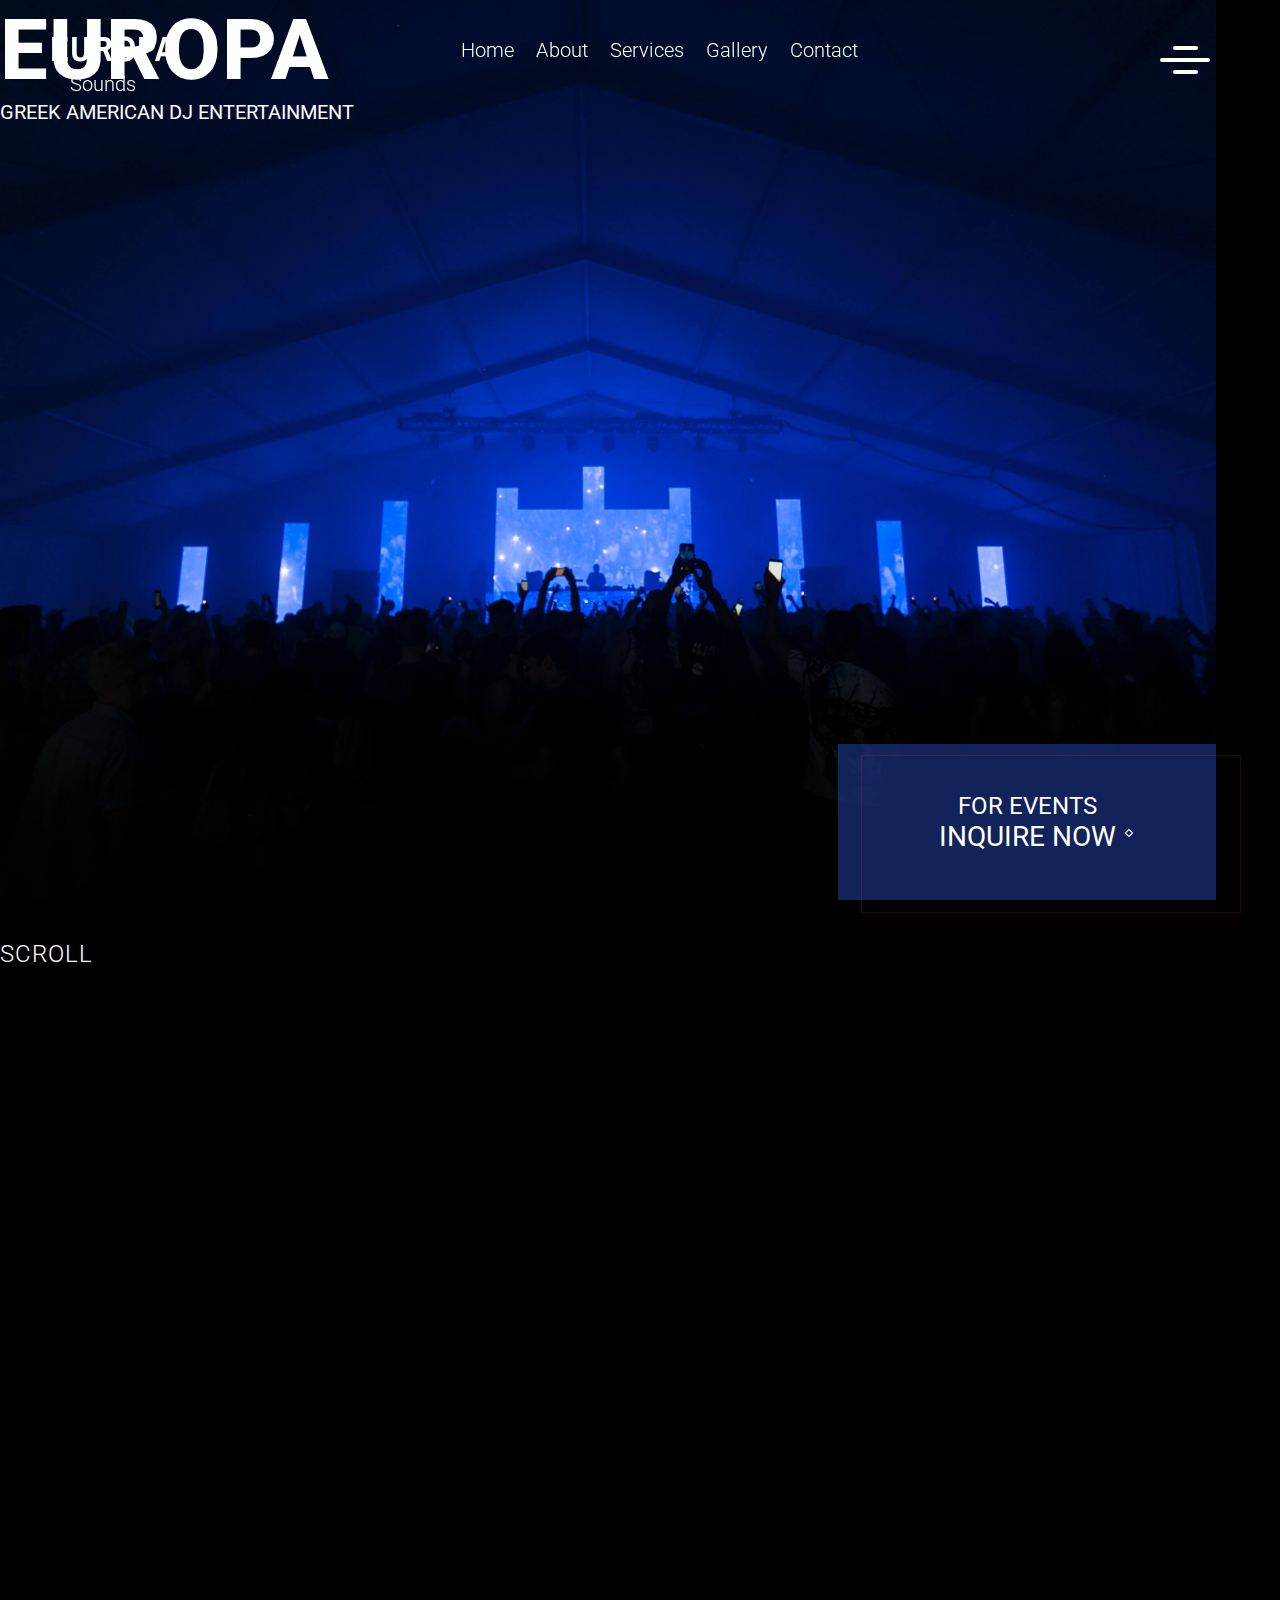
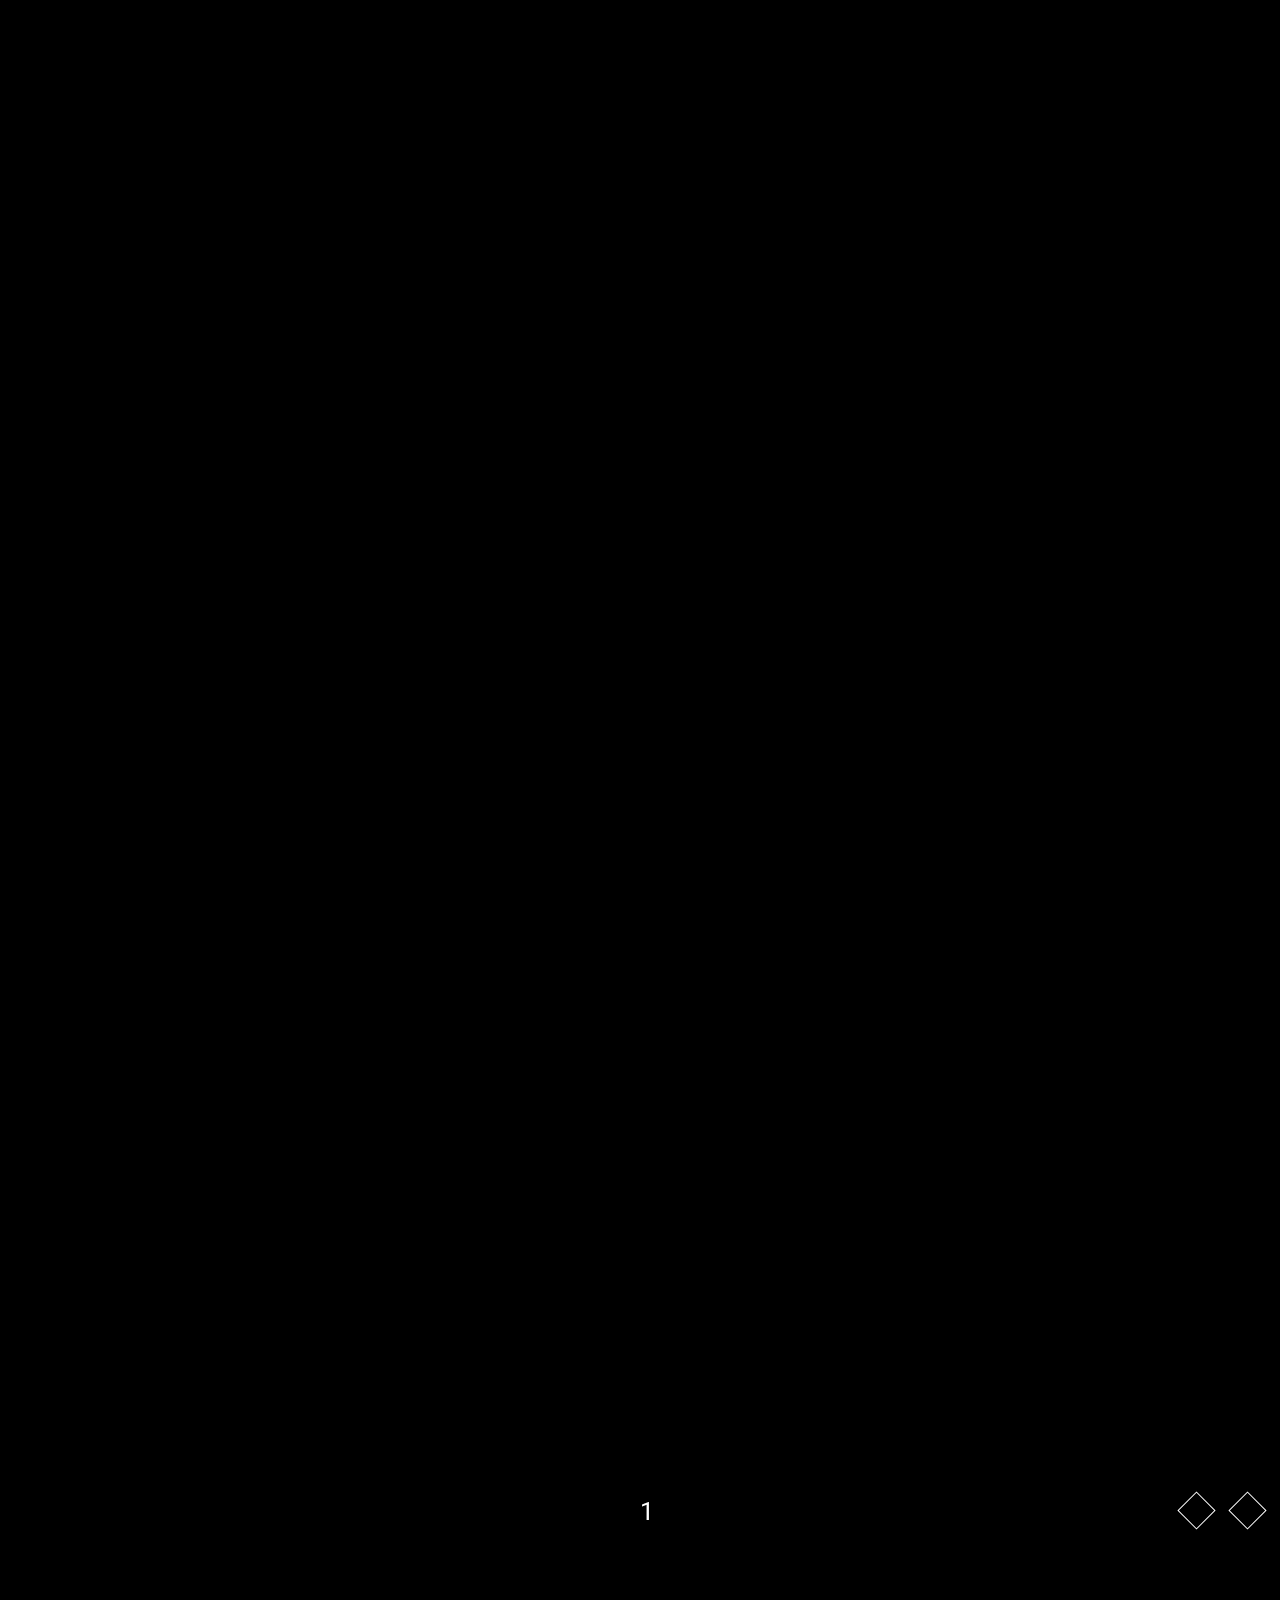
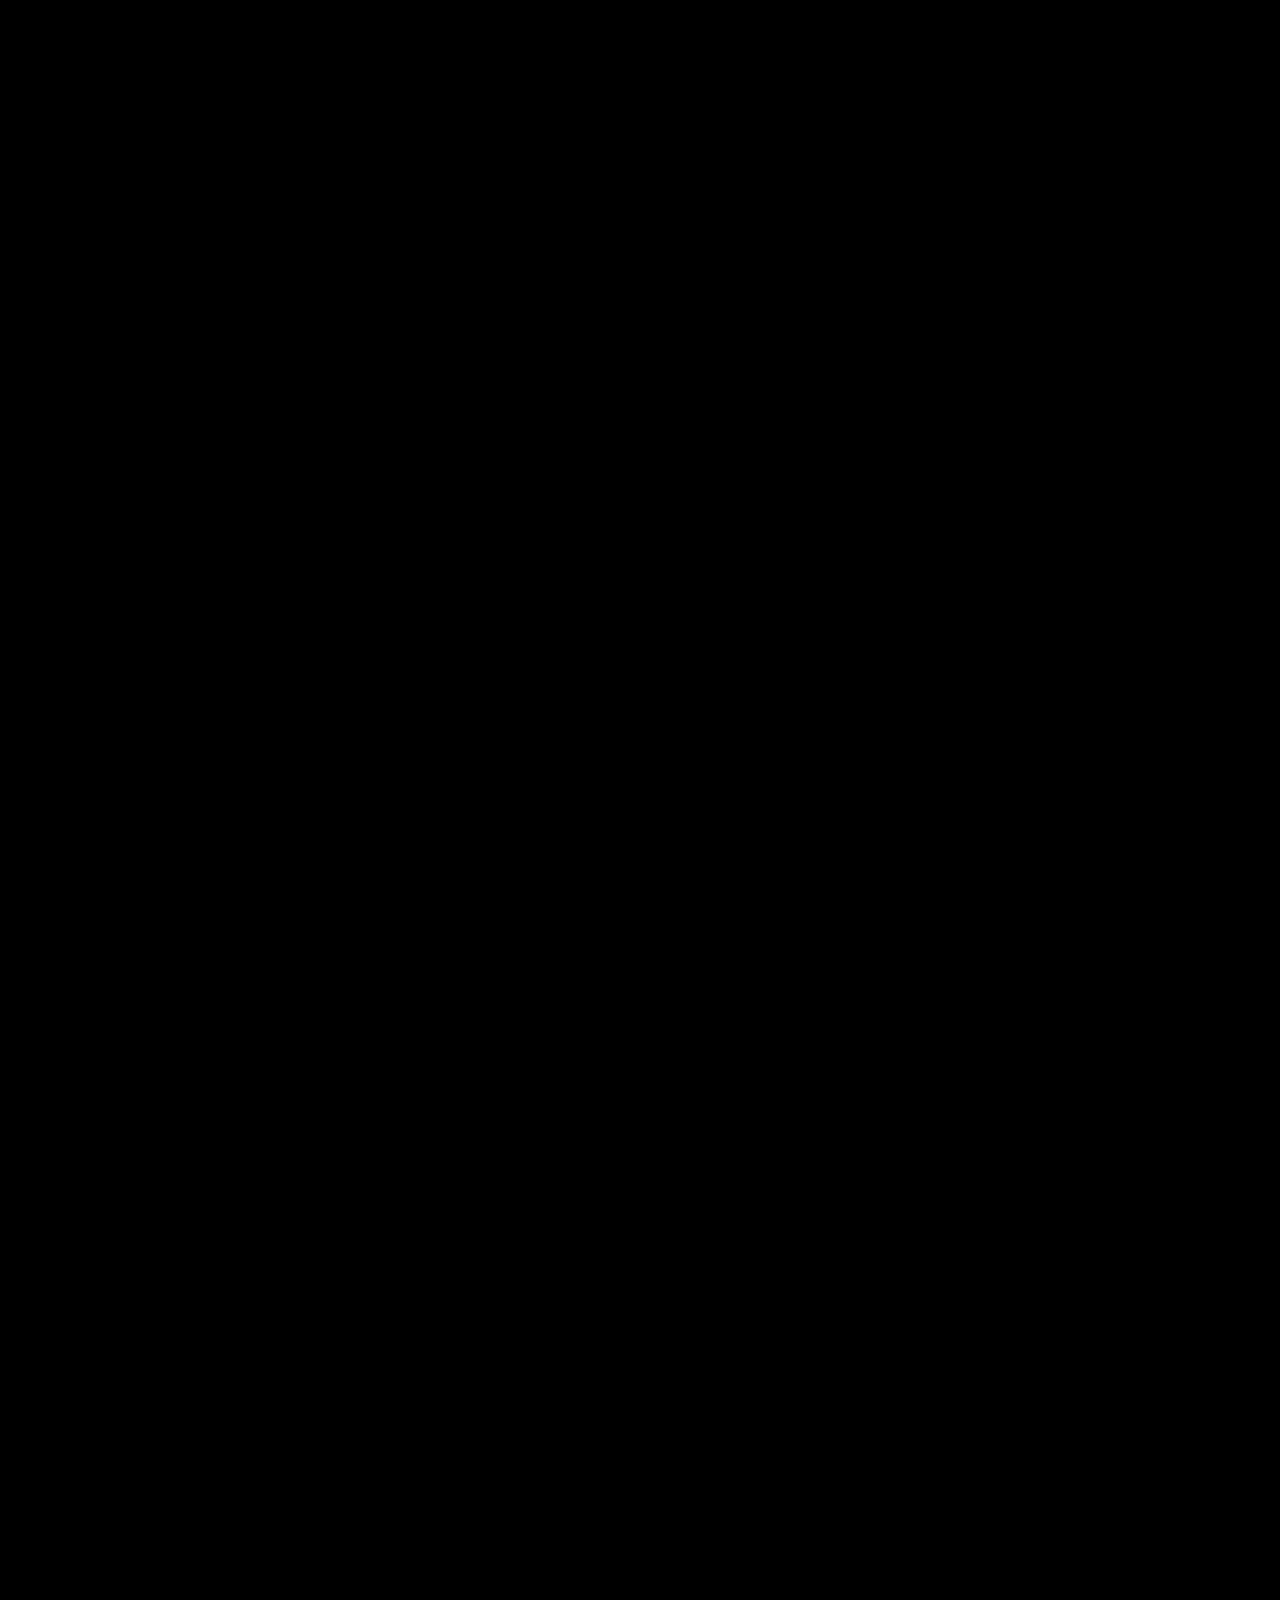
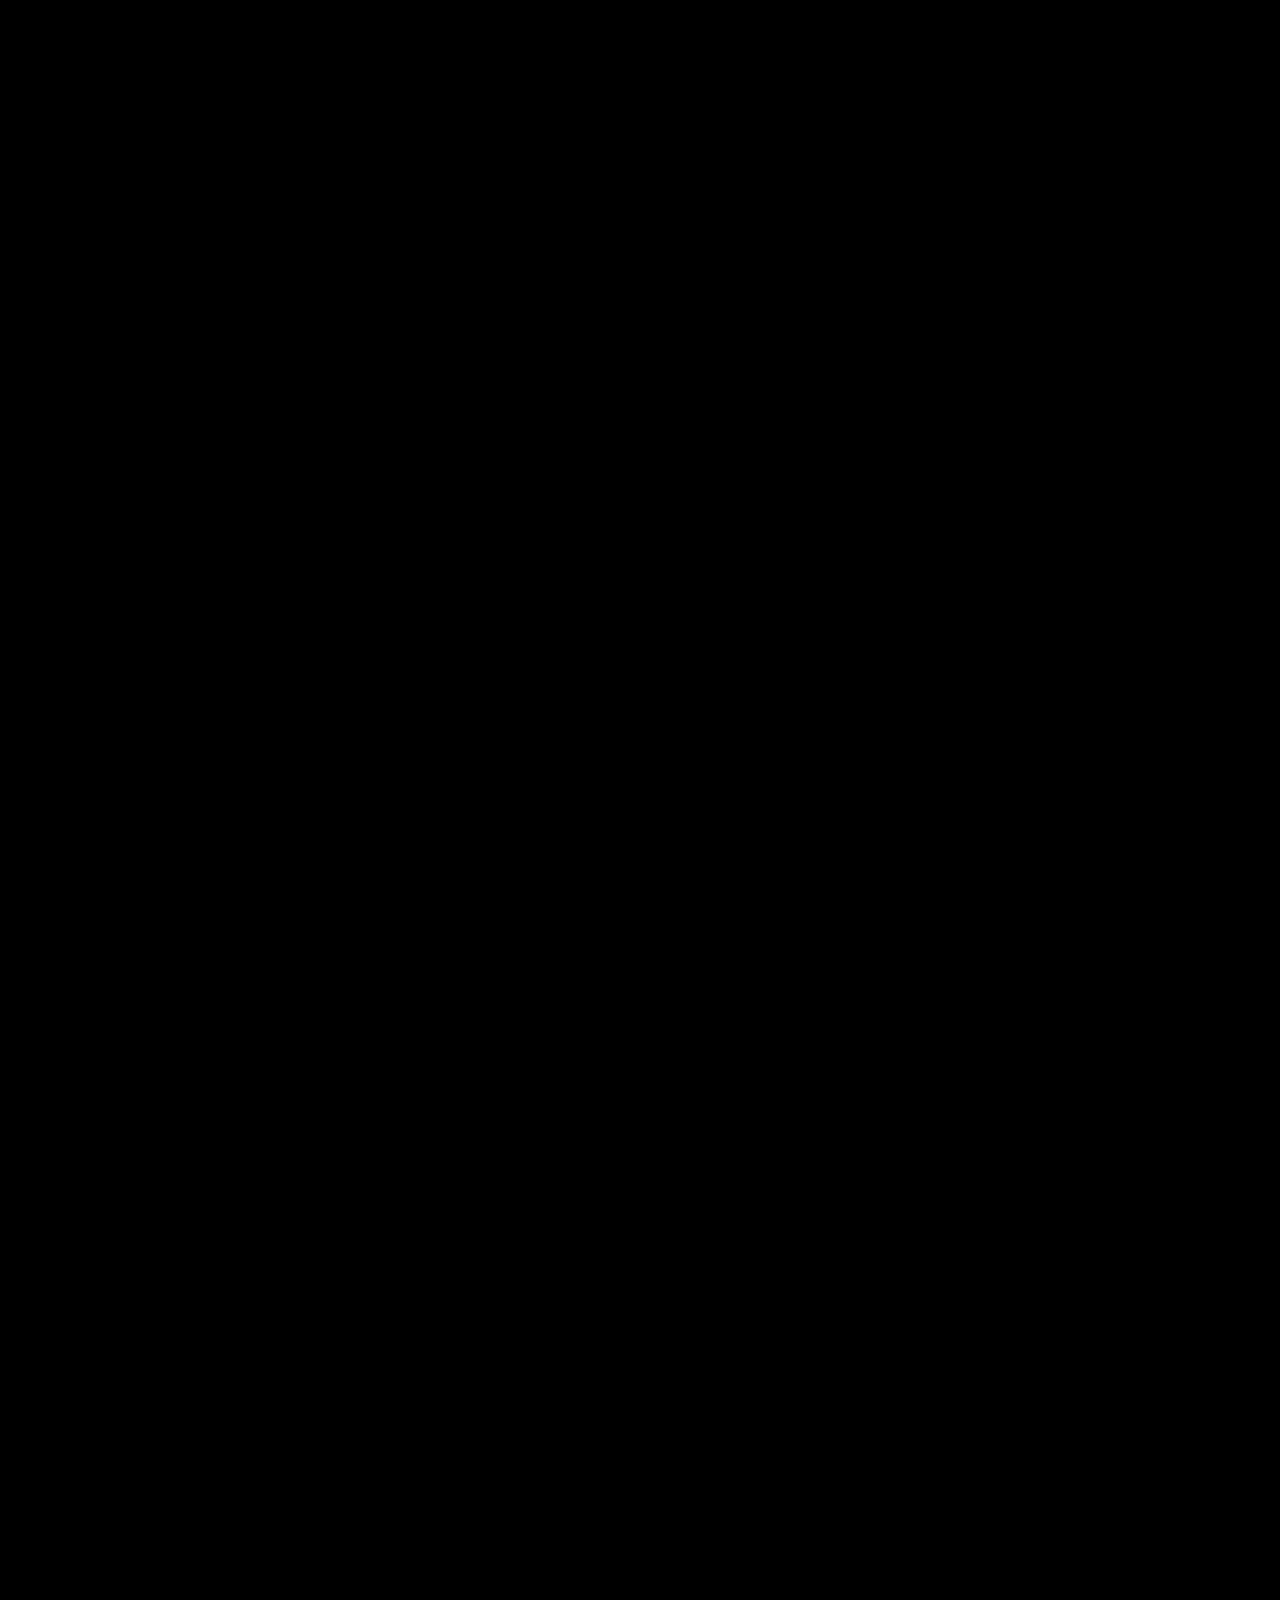
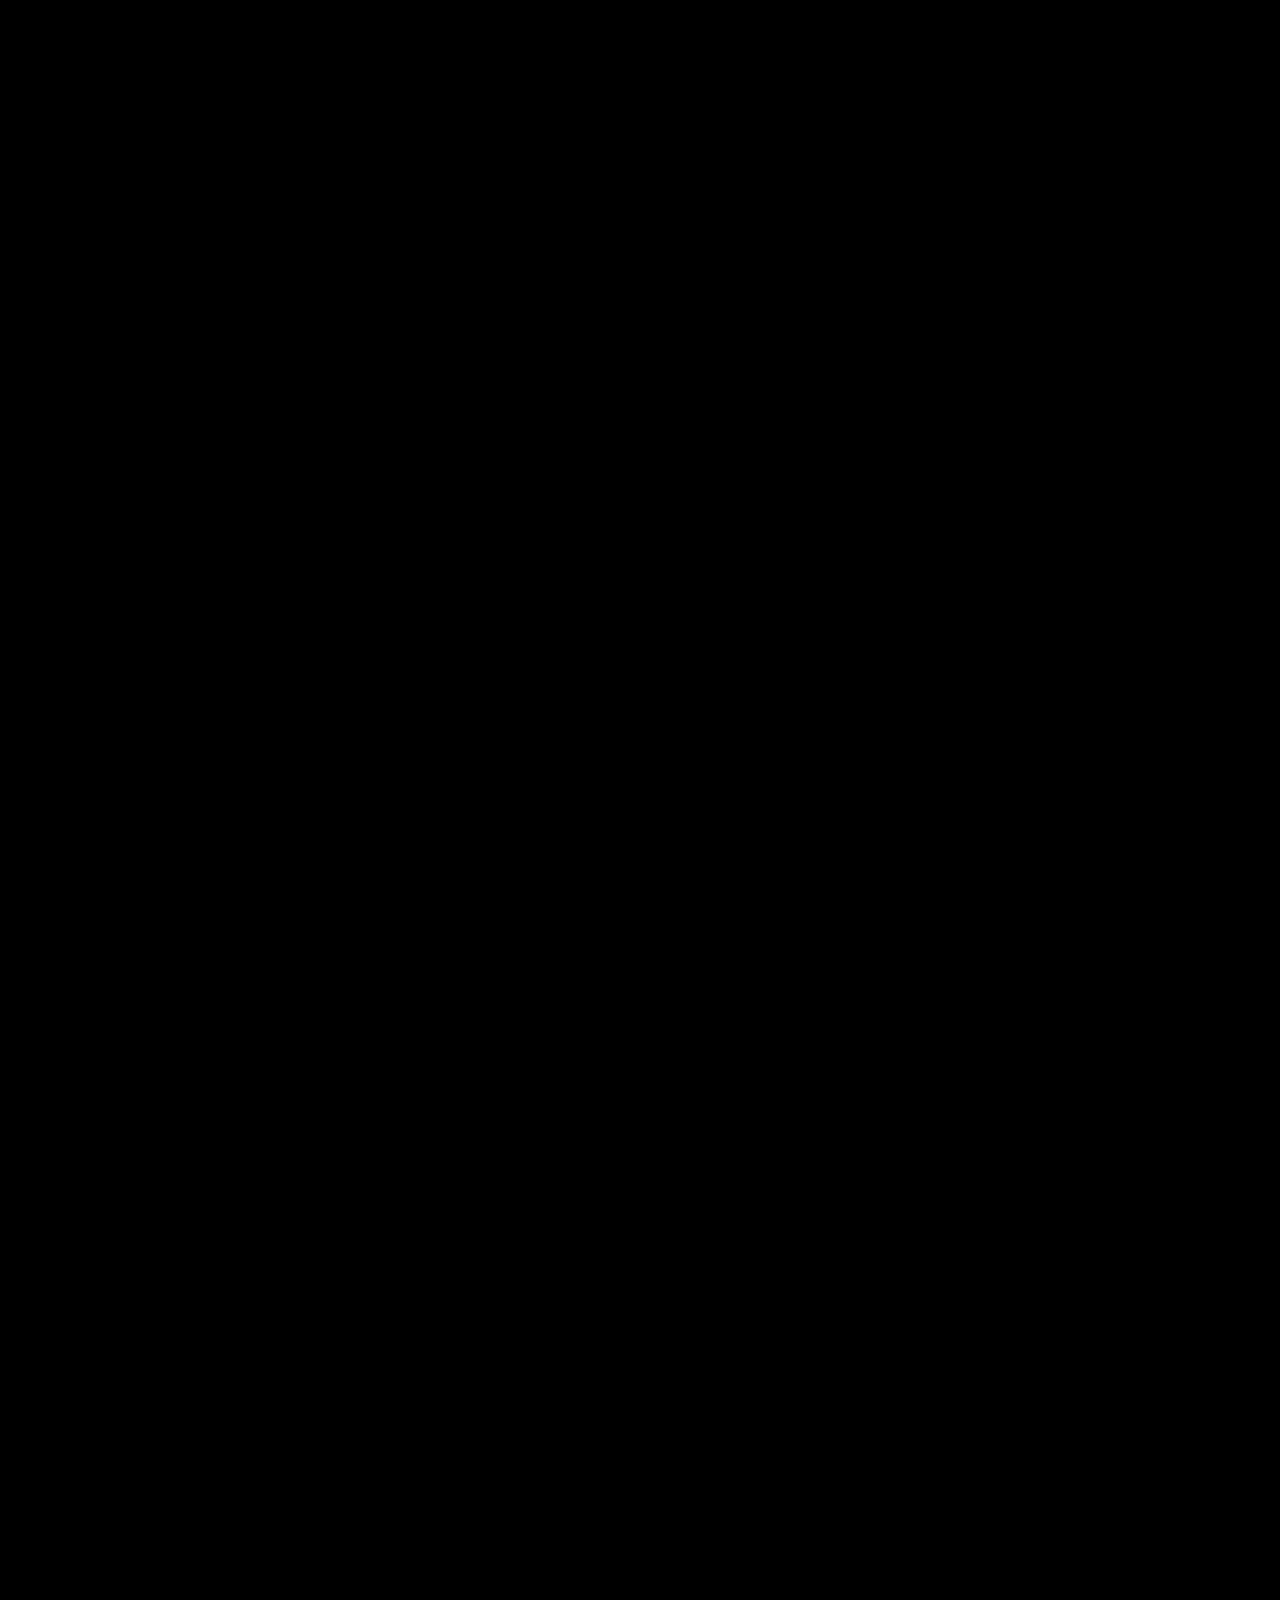
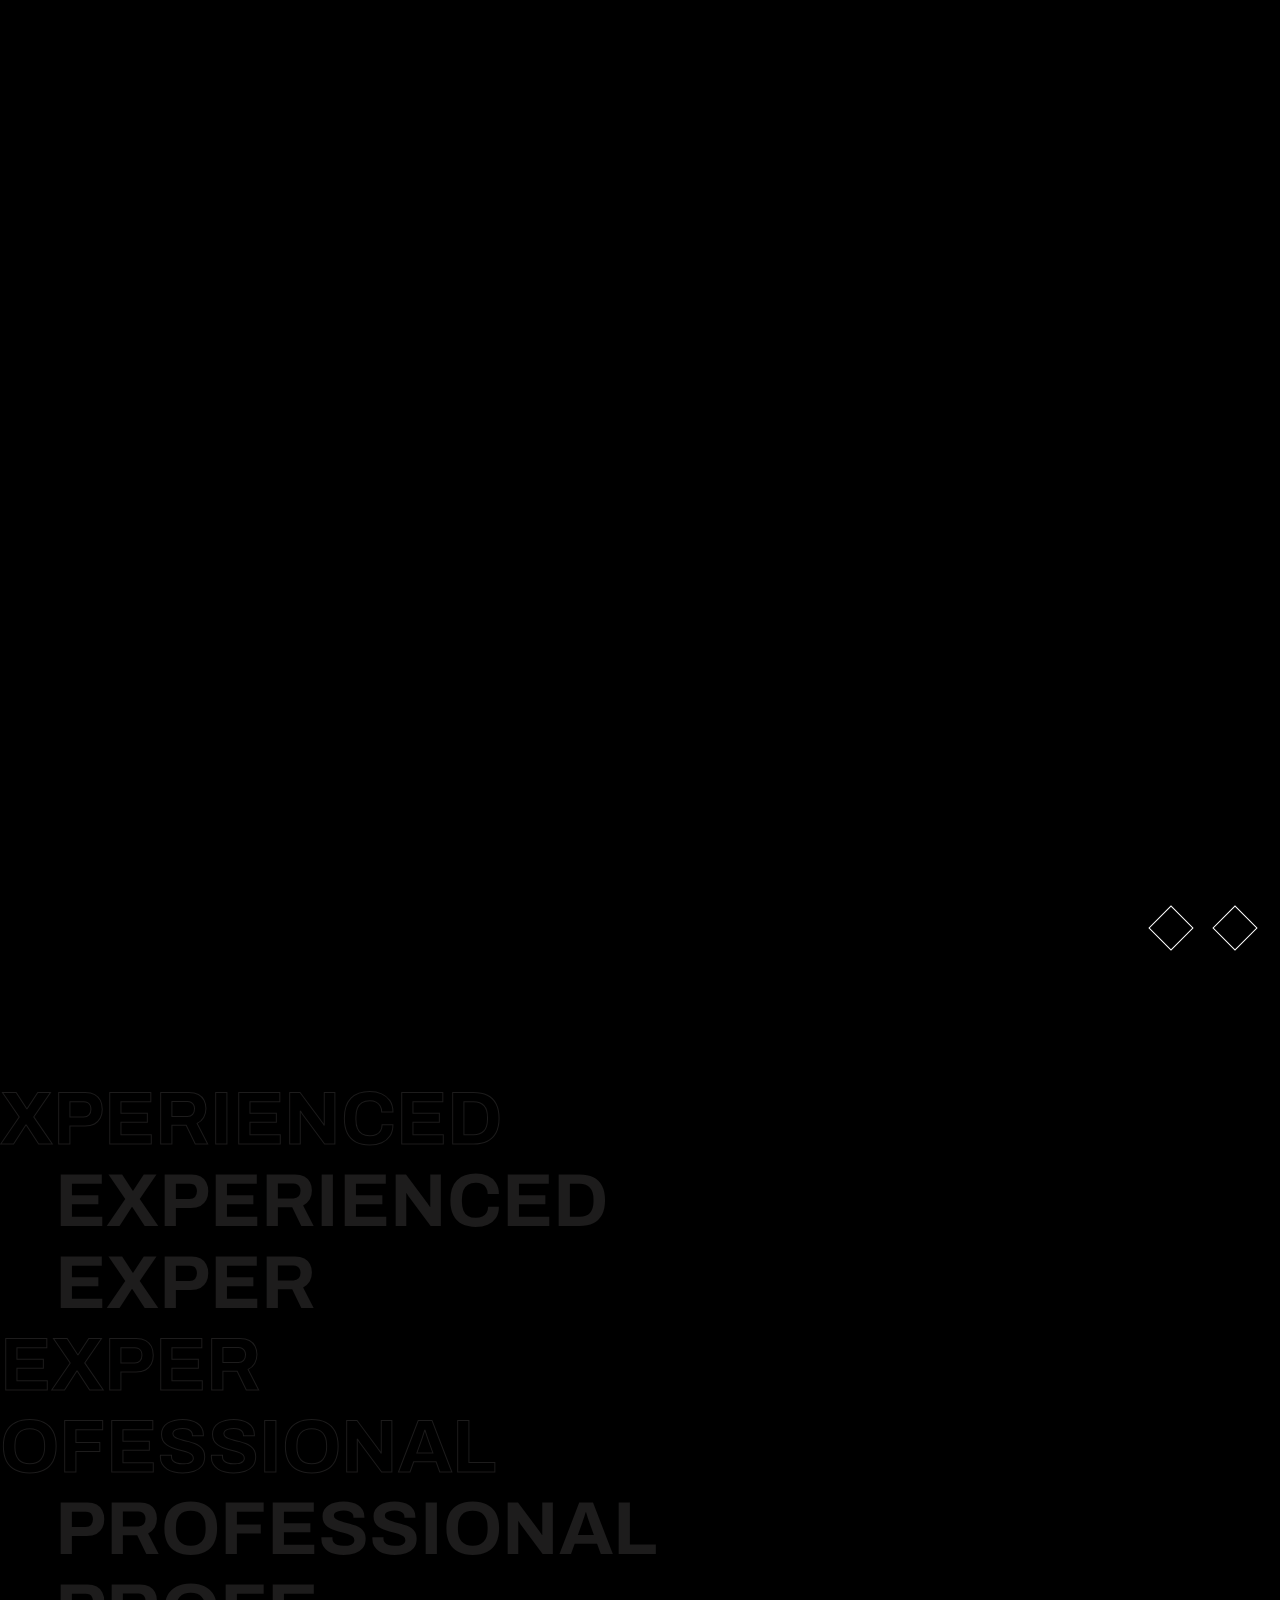
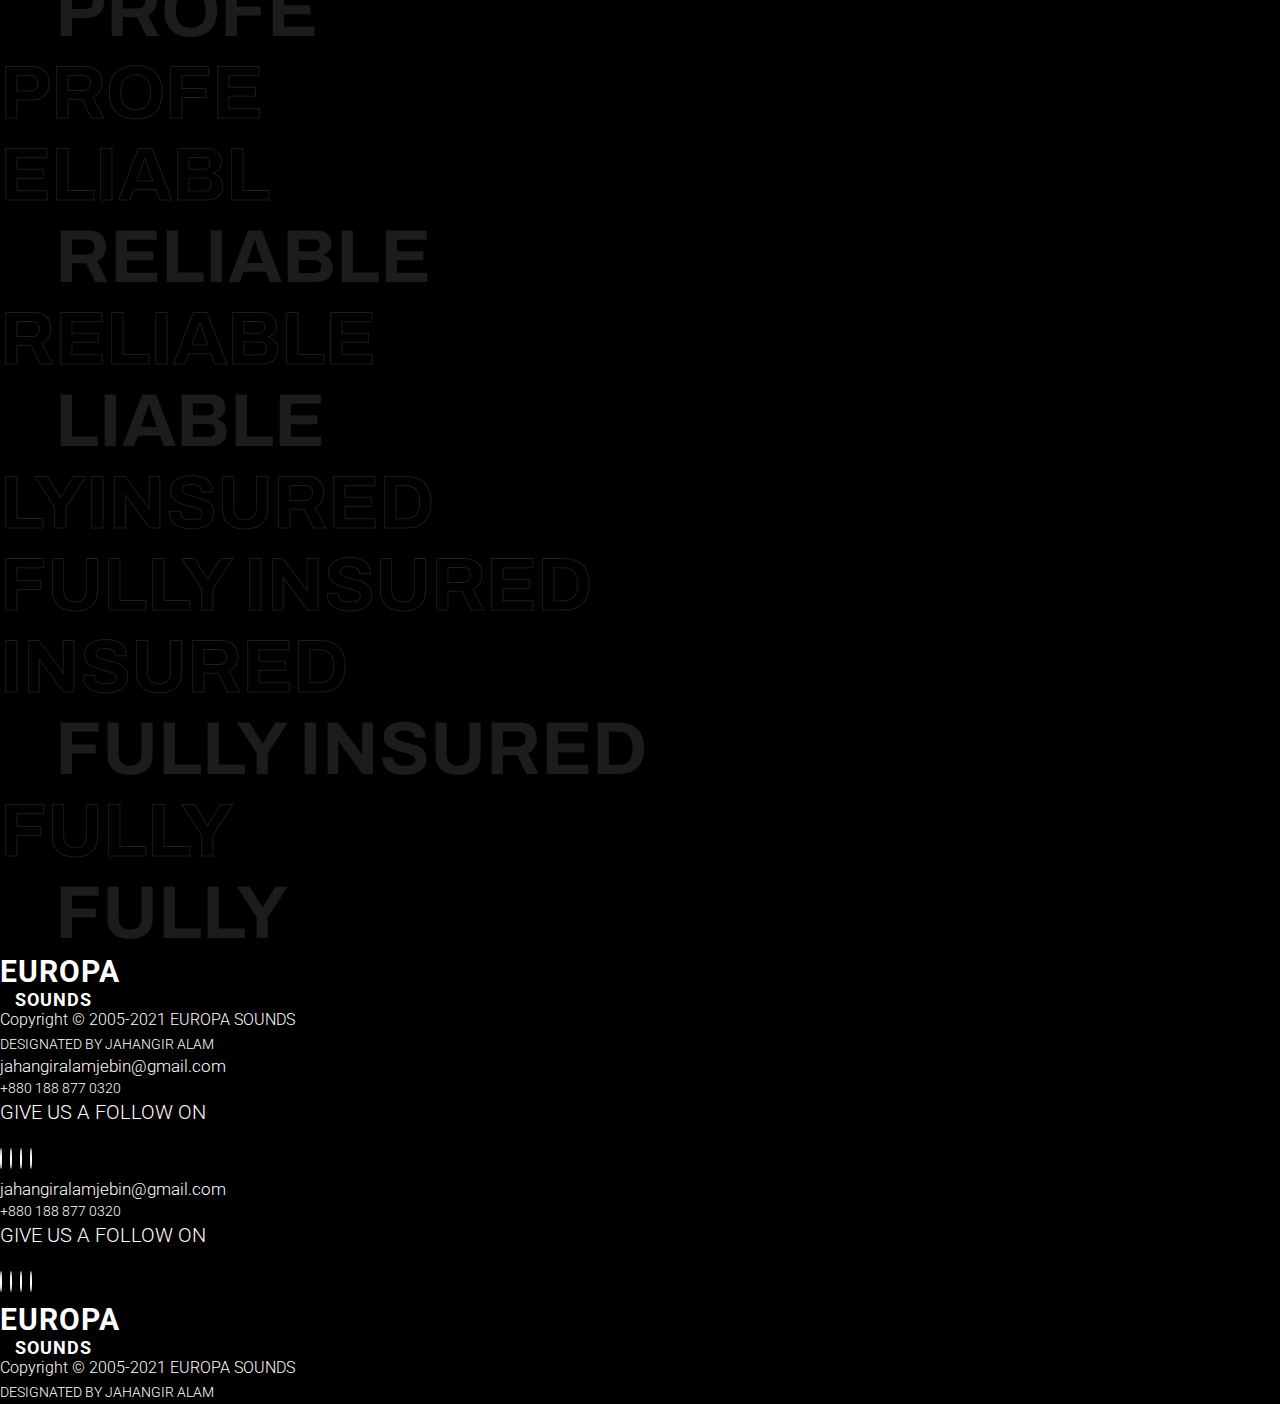
==== commit 16a5018e: "aos animation add" ====
--- a/index.html
+++ b/index.html
@@ -13,9 +13,10 @@
     <link rel="preconnect" href="https://fonts.googleapis.com">
     <link rel="preconnect" href="https://fonts.gstatic.com" crossorigin>
     <link href="https://fonts.googleapis.com/css2?family=Archivo+Narrow:ital,wght@0,400;0,500;0,600;0,700;1,600&family=Archivo:wght@300;400;500;600;700;800;900&family=Open+Sans:wght@800&family=Poppins:wght@200;300;400;900&family=Roboto:wght@400;500;700;900&display=swap" rel="stylesheet">
+    <!-- aos scroll animation -->
+    <link href="https://unpkg.com/aos@2.3.1/dist/aos.css" rel="stylesheet">
     <!-- magnific popup css -->
     <link rel="stylesheet" href="./css/magnific-popup.css">
-    
     <!-- bootstrap -->
     <link href="https://cdn.jsdelivr.net/npm/bootstrap@5.1.3/dist/css/bootstrap.min.css" rel="stylesheet" integrity="sha384-1BmE4kWBq78iYhFldvKuhfTAU6auU8tT94WrHftjDbrCEXSU1oBoqyl2QvZ6jIW3" crossorigin="anonymous">
     <!-- fontawsome -->
@@ -102,7 +103,7 @@
             <div class="row testmonialSlider">
                 <div class="col-md-12 col-sm-12 col-12 d-lg-flex justify-content-lg-center align-items-lg-center d-md-flex justify-content-md-center align-items-md-cente">
                   
-               <div class="col-md-5 col-sm-12 col-12">
+               <div class="col-md-5 col-sm-12 col-12" data-aos="fade-right">
                    <div class="row d-sm-flex justify-content-sm-center align-items-sm-center mx-sm-4 mx-2">
                     <div class="col-md-2 col-sm-2 col-2">
                         <div class="test-heading">
@@ -111,13 +112,13 @@
                     </div>
                     <div class="col-md-10 col-sm-10 col-10">
                         <div class="testmonial-img">
-                            <img src="./img/test05 (1).jpg" alt="">
+                            <img src="./img/testm.jpg" alt="">
                         </div>
                     </div>
                    </div>
                </div>
                 <div class="col-md-1 d-none d-md-block d-lg-block"></div>
-                <div class="col-md-6 col-sm-12 col-12">
+                <div class="col-md-6 col-sm-12 col-12"  data-aos="fade-left">
                     <div class="test-content px-lg-4 mt-sm-5 mt-5 mt-md-0 mt-lg-0">
                         <img src="./img/Group 4.png" alt="">
                         <h4>STEVE & CATHERING KOKOTOS .</h4>
@@ -128,7 +129,7 @@
                 </div>
                 <div class="col-md-12 col-sm-12 col-12 d-lg-flex justify-content-lg-center align-items-lg-center d-md-flex justify-content-md-center align-items-md-cente">
                   
-                    <div class="col-md-5 col-sm-12 col-12">
+                    <div class="col-md-5 col-sm-12 col-12" data-aos="fade-right">
                         <div class="row d-sm-flex justify-content-sm-center align-items-sm-center mx-sm-4 mx-2">
                          <div class="col-md-2 col-sm-2 col-2">
                              <div class="test-heading">
@@ -143,7 +144,7 @@
                         </div>
                     </div>
                      <div class="col-md-1 d-none d-md-block d-lg-block"></div>
-                     <div class="col-md-6 col-sm-12 col-12">
+                     <div class="col-md-6 col-sm-12 col-12" data-aos="fade-left">
                          <div class="test-content px-lg-4 mt-sm-5 mt-5 mt-md-0 mt-lg-0">
                              <img src="./img/Group 4.png" alt="">
                              <h4>STEVE & CATHERING KOKOTOS .</h4>
@@ -154,7 +155,7 @@
                      </div>
                      <div class="col-md-12 col-sm-12 col-12 d-lg-flex justify-content-lg-center align-items-lg-center d-md-flex justify-content-md-center align-items-md-cente">
                   
-                        <div class="col-md-5 col-sm-12 col-12">
+                        <div class="col-md-5 col-sm-12 col-12" data-aos="fade-right">
                             <div class="row d-sm-flex justify-content-sm-center align-items-sm-center mx-sm-4 mx-2">
                              <div class="col-md-2 col-sm-2 col-2">
                                  <div class="test-heading">
@@ -169,7 +170,7 @@
                             </div>
                         </div>
                          <div class="col-md-1 d-none d-md-block d-lg-block"></div>
-                         <div class="col-md-6 col-sm-12 col-12">
+                         <div class="col-md-6 col-sm-12 col-12" data-aos="fade-left">
                              <div class="test-content px-lg-4 mt-sm-5 mt-5 mt-md-0 mt-lg-0">
                                  <img src="./img/Group 4.png" alt="">
                                  <h4>STEVE & CATHERING KOKOTOS .</h4>
@@ -180,7 +181,7 @@
                          </div>
                          <div class="col-md-12 col-sm-12 col-12 d-lg-flex justify-content-lg-center align-items-lg-center d-md-flex justify-content-md-center align-items-md-cente">
                   
-                            <div class="col-md-5 col-sm-12 col-12">
+                            <div class="col-md-5 col-sm-12 col-12" data-aos="fade-right">
                                 <div class="row d-sm-flex justify-content-sm-center align-items-sm-center mx-sm-4 mx-2">
                                  <div class="col-md-2 col-sm-2 col-2">
                                      <div class="test-heading">
@@ -195,7 +196,7 @@
                                 </div>
                             </div>
                              <div class="col-md-1 d-none d-md-block d-lg-block"></div>
-                             <div class="col-md-6 col-sm-12 col-12">
+                             <div class="col-md-6 col-sm-12 col-12" data-aos="fade-left">
                                  <div class="test-content px-lg-4 mt-sm-5 mt-5 mt-md-0 mt-lg-0">
                                      <img src="./img/Group 4.png" alt="">
                                      <h4>STEVE & CATHERING KOKOTOS .</h4>
@@ -212,7 +213,7 @@
     <!-- Review part start -->
     <section id="review">
         <div class="container">
-            <div class="row">
+            <div class="row" data-aos="fade-up">
                 <div class="col-md-12 col-sm-12 ">
                     <div class="review">
                         <div class="row ">
@@ -243,26 +244,26 @@
           <div class="row">
               <div class="col-md-12 col-sm-12 col-12">
                   <div class="row">
-                      <div class="col-md-1 col-sm-1 col-1">
+                      <div class="col-md-1 col-sm-1 col-1"  data-aos="fade-down">
                         <div class="award-text">
                             <h2>OUR<span>AWARDS</span></h2>
                         </div>
                       </div>
                       <div class="col-md-11 col-sm-11 col-11">
                           <div class="row awards">
+                            <div class="col-md-3 col-sm-3 col-3 awarded" data-aos="fade-up">
+                                <img class=" w-100" src="./img/awards1.png" alt="">
+                            </div>
+                            <div class="col-md-3 col-sm-3 col-3 awarded" data-aos="fade-down">
+                                <img class=" w-100" src="./img/awards1.png" alt="">
+                            </div>
+                            <div class="col-md-3 col-sm-3 col-3 awarded" data-aos="fade-up">
+                                <img class=" w-100" src="./img/awards1.png" alt="">
+                            </div>
                             <div class="col-md-3 col-sm-3 col-3 awarded">
-                                <img class=" w-100" src="./img/awards1.png" alt="">
-                            </div>
-                            <div class="col-md-3 col-sm-3 col-3 awarded">
-                                <img class=" w-100" src="./img/awards1.png" alt="">
-                            </div>
-                            <div class="col-md-3 col-sm-3 col-3 awarded">
-                                <img class=" w-100" src="./img/awards1.png" alt="">
-                            </div>
-                            <div class="col-md-3 col-sm-3 col-3 awarded">
-                                <img class=" w-100" src="./img/awards1.png" alt="">
-                            </div>
-                            <div class="col-md-3 col-sm-3 col-3 awarded">
+                                <img class=" w-100" src="./img/awards1.png" alt="" data-aos="fade-left">
+                            </div>
+                            <div class="col-md-3 col-sm-3 col-3 awarded" data-aos="fade-left">
                                 <img class=" w-100" src="./img/awards1.png" alt="">
                             </div>
                           </div>
@@ -278,24 +279,24 @@
     <section id="event" class="mb-2">
         <div class="container">
             <div class="row">
-                <div class="col-12 text-md-start">
+                <div class="col-12 text-md-start" data-aos="fade-right">
                    <div class="event-text">
                     <h4>CHECK OUT OUR LATEST SOCAIL EVENTS</h4>
                    </div>
                 </div>
             </div>
             <div class="row mb-3 events">
-                <div class="event-img">
-                    <img class=" w-100" src="./img/event1.jpg" alt="">
-                </div>
-                <div class="event-img">
-                    <img class=" w-100" src="./img/event2.jpg" alt="">
-                </div>
-                <div class="event-img">
-                    <img class=" w-100" src="./img/event3.jpg" alt="">
-                </div>
-                <div class="event-img">
-                    <img class=" w-100" src="./img/event2.jpg" alt="">
+                <div class="event-img"  data-aos="fade-right">
+                    <img class=" w-100" src="./img/event1 (1).jpg" alt="">
+                </div>
+                <div class="event-img" data-aos="fade-down">
+                    <img class=" w-100" src="./img/events (1) (1).jpg" alt="">
+                </div>
+                <div class="event-img" data-aos="fade-left">
+                    <img class=" w-100" src="./img/events (2) (1).jpg" alt="">
+                </div>
+                <div class="event-img" data-aos="fade-up">
+                    <img class=" w-100" src="./img/events (3) (1).jpg" alt="">
                 </div>
             </div>
         </div>
@@ -306,7 +307,7 @@
     <section id="experienced" class="my-lg-5 my-3 ">
           <div class="row">
               <div class="col-md-7">
-                  <div class="exp-text">
+                  <div class="exp-text" data-aos="fade-right">
                     <h3>Feel free to reach out to us</h3>
                     <button>contact <i class="fas fa-arrow-right"></i></button>
                   </div>
@@ -384,7 +385,7 @@
     <section class="d-flex justify-content-center align-items-center py-4 d-none d-md-block d-lg-block">
         <div class="container">
             <div class="row">
-                <div class="col-md-4 col-sm-4 col-12">
+                <div class="col-md-4 col-sm-4 col-12" >
                     <div class="footer-logo">
                         <h3>EUROPA</h3>
                         <h5>SOUNDS</h5>
@@ -460,7 +461,9 @@
     <script src="./js/slick.min.js"></script>
     <!-- magnific js popup -->
     <script src="./js/jquery.magnific-popup.js"></script>
-    <!--  -->
+    <!-- aos scroll animation -->
+    <script src="https://unpkg.com/aos@2.3.1/dist/aos.js"></script>
+    <!-- main js -->
     <script src="./js/main.js"></script>
     <script src="./js/script.js"></script>
 </body>
--- a/css/style.css
+++ b/css/style.css
@@ -174,7 +174,7 @@
 /* navbar part end */
 /* =============================================================================================== */
 header {
-  background: url(../img/banner05.jpg);
+  background: url(../img/mainBanners.jpg);
   background-repeat: no-repeat;
   background-size: cover;
   background-position: center center;
@@ -305,7 +305,7 @@
 /* ============================ */
 /* testmonial part start */
 #testmonial {
-  overflow-x: hidden;
+  overflow: hidden;
 }
 .test-heading h2 {
   font-size: 50px;
@@ -374,7 +374,7 @@
 /* slider arrows */
 #testmonial .slick-slide {
   padding: 35px 0px;
-  overflow-x: hidden;
+  overflow: hidden;
 }
 .testmonialSlider {
   margin: 50px 0;
@@ -1013,7 +1013,7 @@
 services part start ===================
 */
 #services {
-  background: url(../img/services2.jpg) repeat fixed 100%;
+  background: url(../img/services01.jpg) repeat fixed 100%;
   width: 100%;
   height: 100vh;
   z-index: 1;
@@ -1070,7 +1070,7 @@
   height: auto;
 }
 #services2 {
-  background: url(../img/services3.jpg) repeat fixed 100%;
+  background: url(../img/services02.jpg) repeat fixed 100%;
   background-size: cover;
   background-position: center;
   background-repeat: no-repeat;
@@ -1080,7 +1080,7 @@
   z-index: 1;
 }
 #services3 {
-  background: url(../img/services4.jpg) repeat fixed 100%;
+  background: url(../img/services03.jpg) repeat fixed 100%;
   background-size: cover;
   background-position: center;
   background-repeat: no-repeat;
@@ -1090,7 +1090,7 @@
   z-index: 1;
 }
 #services4 {
-  background: url(../img/services5.jpg) repeat fixed 100%;
+  background: url(../img/services04.jpg) repeat fixed 100%;
   background-size: cover;
   background-position: center;
   background-repeat: no-repeat;
